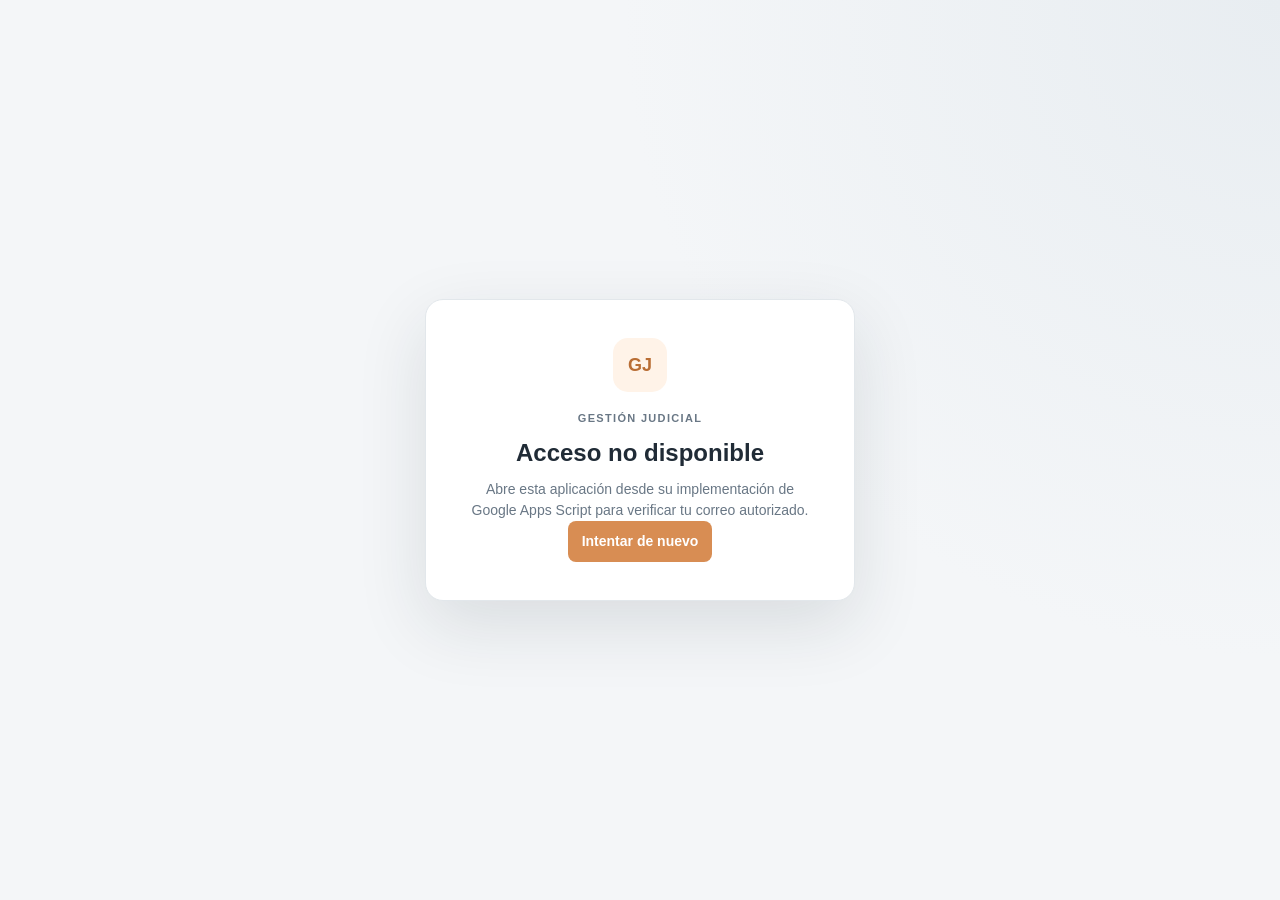
==== apps-script/Index.html @ 77b43384 "Avance inicios de sesion" ====
﻿<!DOCTYPE html>
<html lang="es">

<head>
  <meta charset="UTF-8">
  <meta name="viewport" content="width=device-width, initial-scale=1.0">
  <title>Gestión de procesos judiciales</title>
  <style>
    :root {
      --bg: #f4f6f8;
      --panel: #fff;
      --text: #202b36;
      --muted: #697785;
      --line: #e2e7eb;
      --accent: #d88d53;
      --accent2: #b96d34;
      --soft: #fff3e8;
      --danger: #b54747;
      --green: #287a59;
      --blue: #315d82;
      --shadow: 0 8px 28px rgba(26, 39, 51, .06)
    }

    * {
      box-sizing: border-box
    }

    body {
      margin: 0;
      background: var(--bg);
      color: var(--text);
      font: 14px/1.5 Inter, Segoe UI, Arial, sans-serif
    }

    body.auth-pending {
      overflow: hidden
    }

    body.auth-pending .app {
      display: none
    }

    .auth-screen {
      position: fixed;
      inset: 0;
      display: grid;
      place-items: center;
      padding: 24px;
      background: radial-gradient(circle at top right, #e8edf1, transparent 42%), var(--bg)
    }

    .auth-card {
      width: min(100%, 430px);
      padding: 38px;
      border: 1px solid var(--line);
      border-radius: 18px;
      background: var(--panel);
      box-shadow: 0 24px 70px rgba(26, 39, 51, .12);
      text-align: center
    }

    .auth-mark {
      display: grid;
      width: 54px;
      height: 54px;
      margin: 0 auto 18px;
      place-items: center;
      border-radius: 15px;
      background: var(--soft);
      color: var(--accent2);
      font-size: 18px;
      font-weight: 800
    }

    .auth-eyebrow {
      margin: 0 0 8px;
      color: var(--muted);
      font-size: 11px;
      font-weight: 700;
      letter-spacing: .12em
    }

    .auth-card h1 {
      margin: 0 0 8px;
      font-size: 24px
    }

    .auth-card p:not(.auth-eyebrow) {
      margin: 0;
      color: var(--muted)
    }

    .auth-form {
      display: grid;
      gap: 10px;
      margin-top: 20px;
      text-align: left
    }

    .auth-form button {
      width: 100%
    }

    .auth-spinner {
      width: 25px;
      height: 25px;
      margin: 22px auto 0;
      border: 3px solid var(--line);
      border-top-color: var(--accent);
      border-radius: 50%;
      animation: auth-spin .8s linear infinite
    }

    @keyframes auth-spin {
      to { transform: rotate(360deg) }
    }

    .user-identity {
      display: grid;
      padding-right: 10px;
      color: var(--text);
      text-align: right
    }

    .user-identity span {
      color: var(--muted);
      font-size: 11px
    }

    button,
    input,
    select,
    textarea {
      font: inherit
    }

    button {
      cursor: pointer;
      border: 0;
      border-radius: 8px;
      padding: 10px 14px;
      background: var(--accent);
      color: white;
      font-weight: 600
    }

    button:hover {
      background: var(--accent2)
    }

    button.secondary {
      background: #edf1f4;
      color: #344454
    }

    button.danger {
      background: #fff0f0;
      color: var(--danger)
    }

    button.small {
      padding: 6px 10px;
      font-size: 12px
    }

    .app {
      display: grid;
      grid-template-columns: 245px 1fr;
      min-height: 100vh
    }

    .sidebar {
      background: #202b36;
      color: #eaf0f4;
      padding: 24px 16px
    }

    .brand {
      font-size: 16px;
      font-weight: 700;
      margin: 0 10px 28px
    }

    .brand span {
      display: block;
      color: #aab8c4;
      font-size: 11px;
      font-weight: 400;
      margin-top: 4px
    }

    .nav {
      display: grid;
      gap: 6px
    }

    .nav button {
      background: transparent;
      color: #d6e0e7;
      text-align: left;
      font-weight: 500
    }

    .nav button.active,
    .nav button:hover {
      background: #344554;
      color: white
    }

    .side-note {
      margin: 30px 10px;
      color: #aab8c4;
      font-size: 12px
    }

    .main {
      min-width: 0;
      padding: 26px clamp(16px, 3vw, 42px)
    }

    .top {
      display: flex;
      justify-content: space-between;
      align-items: center;
      gap: 16px;
      margin-bottom: 22px
    }

    .eyebrow {
      color: var(--accent2);
      font-size: 11px;
      font-weight: 700;
      letter-spacing: .08em;
      text-transform: uppercase
    }

    .top h1 {
      font-size: 25px;
      margin: 2px 0
    }

    .muted {
      color: var(--muted)
    }

    .actions {
      display: flex;
      gap: 8px;
      flex-wrap: wrap
    }

    .stats {
      display: grid;
      grid-template-columns: repeat(4, minmax(0, 1fr));
      gap: 12px;
      margin-bottom: 20px
    }

    .dashboard-charts {
      display: grid;
      grid-template-columns: repeat(2, minmax(0, 1fr));
      gap: 14px
    }

    .chart-panel {
      min-width: 0
    }

    .chart-panel.wide {
      grid-column: 1 / -1
    }

    .chart-subtitle {
      color: var(--muted);
      font-size: 12px;
      margin-top: 3px
    }

    .status-chart {
      display: grid;
      grid-template-columns: minmax(130px, 180px) 1fr;
      align-items: center;
      gap: 20px;
      min-height: 190px
    }

    .donut-wrap {
      display: grid;
      place-items: center;
      position: relative;
      width: 170px;
      aspect-ratio: 1
    }

    .donut-wrap svg {
      display: block;
      width: 100%;
      height: 100%
    }

    .donut-center {
      position: absolute;
      display: grid;
      text-align: center;
      line-height: 1.2
    }

    .donut-center strong {
      font-size: 25px
    }

    .donut-center span {
      color: var(--muted);
      font-size: 11px
    }

    .chart-legend {
      display: grid;
      gap: 10px
    }

    .legend-row {
      display: grid;
      grid-template-columns: 10px 1fr auto;
      align-items: center;
      gap: 8px;
      min-width: 0;
      font-size: 12px
    }

    .legend-swatch {
      width: 9px;
      height: 9px;
      border-radius: 2px
    }

    .legend-name {
      overflow: hidden;
      text-overflow: ellipsis;
      white-space: nowrap
    }

    .legend-value {
      color: var(--muted);
      font-variant-numeric: tabular-nums
    }

    .month-chart {
      display: grid;
      grid-template-columns: repeat(var(--month-count), minmax(64px, 1fr));
      gap: 10px;
      align-items: end;
      min-height: 190px;
      padding: 16px 0 8px;
      width: max-content;
      min-width: 100%
    }

    #activityChart {
      overflow-x: auto
    }

    .dashboard-footer {
      display: flex;
      justify-content: flex-end;
      margin-top: 14px
    }

    .print-report-title {
      display: none
    }

    .month-column {
      display: grid;
      grid-template-rows: 20px 1fr 20px;
      gap: 7px;
      min-width: 0;
      height: 170px;
      text-align: center
    }

    .month-value,
    .month-label {
      color: var(--muted);
      font-size: 11px;
      font-variant-numeric: tabular-nums
    }

    .month-track {
      display: flex;
      align-items: end;
      overflow: hidden;
      background: #f0f3f5;
      border-radius: 4px;
      min-height: 0
    }

    .month-bar {
      width: 100%;
      height: var(--bar-height);
      min-height: 0;
      background: #287a59;
      border-radius: 4px 4px 0 0
    }

    .rank-chart {
      display: grid;
      gap: 13px;
      padding: 5px 0
    }

    .rank-row {
      display: grid;
      grid-template-columns: minmax(100px, 190px) 1fr 32px;
      align-items: center;
      gap: 12px
    }

    .rank-name {
      overflow: hidden;
      text-overflow: ellipsis;
      white-space: nowrap;
      font-size: 12px
    }

    .rank-track {
      height: 9px;
      overflow: hidden;
      background: #f0f3f5;
      border-radius: 5px
    }

    .rank-bar {
      height: 100%;
      background: #315d82;
      border-radius: inherit
    }

    .rank-count {
      color: var(--muted);
      font-size: 12px;
      text-align: right;
      font-variant-numeric: tabular-nums
    }

    .chart-empty {
      display: grid;
      place-items: center;
      min-height: 165px;
      color: var(--muted);
      font-size: 12px;
      text-align: center
    }

    .stat,
    .panel {
      background: var(--panel);
      border: 1px solid var(--line);
      border-radius: 13px;
      box-shadow: var(--shadow)
    }

    .stat {
      padding: 16px
    }

    .stat small {
      color: var(--muted)
    }

    .stat strong {
      display: block;
      font-size: 25px;
      margin-top: 5px
    }

    .panel {
      padding: 20px;
      margin-bottom: 18px
    }

    .panel-head {
      display: flex;
      justify-content: space-between;
      align-items: center;
      gap: 12px;
      margin-bottom: 16px
    }

    .panel h2 {
      font-size: 16px;
      margin: 0
    }

    .toolbar {
      display: flex;
      gap: 8px;
      flex-wrap: wrap
    }

    .toolbar input {
      min-width: 210px
    }

    .field-grid {
      display: grid;
      grid-template-columns: repeat(2, minmax(0, 1fr));
      gap: 13px
    }

    .field {
      display: grid;
      gap: 5px
    }

    .field.full {
      grid-column: 1/-1
    }

    label {
      font-size: 12px;
      color: #536272;
      font-weight: 650
    }

    input,
    select,
    textarea {
      width: 100%;
      border: 1px solid #d7dee4;
      background: white;
      border-radius: 8px;
      padding: 10px;
      color: var(--text);
      outline: none
    }

    input:focus,
    select:focus,
    textarea:focus {
      border-color: var(--accent);
      box-shadow: 0 0 0 3px #d88d5320
    }

    textarea {
      min-height: 84px;
      resize: vertical
    }

    .steps {
      display: flex;
      gap: 8px;
      margin: 0 0 20px;
      overflow: auto
    }

    .step {
      white-space: nowrap;
      background: #edf1f4;
      color: #657382;
      border-radius: 8px;
      padding: 9px 12px;
      font-size: 12px;
      font-weight: 650
    }

    .step.active {
      background: var(--soft);
      color: var(--accent2);
      outline: 1px solid #edc7a5
    }

    .step.done {
      background: #e8f4ee;
      color: var(--green)
    }

    .form-actions {
      display: flex;
      justify-content: space-between;
      gap: 8px;
      margin-top: 18px
    }

    .hidden {
      display: none !important
    }

    .table-wrap {
      overflow: auto
    }

    .table-summary {
      color: var(--muted);
      font-size: 12px;
      margin: 0 0 10px
    }

    .full-table-wrap {
      max-height: min(70vh, 760px);
      border: 1px solid var(--line);
      border-radius: 8px
    }

    .full-process-table {
      width: max-content;
      min-width: 100%;
      table-layout: auto
    }

    .full-process-table th {
      position: sticky;
      top: 0;
      z-index: 1;
      background: var(--panel);
      white-space: nowrap
    }

    .full-process-table td {
      max-width: 360px;
      min-width: 120px;
      vertical-align: top;
      white-space: pre-line;
      overflow-wrap: anywhere
    }

    .full-process-table td:first-child,
    .full-process-table td:nth-child(2) {
      min-width: 170px
    }

    .full-process-table .full-table-actions {
      min-width: 200px;
      white-space: normal
    }

    .action-group + .action-group {
      margin-top: 24px
    }

    .action-group h3 {
      margin: 0 0 10px;
      font-size: 14px
    }

    table {
      width: 100%;
      border-collapse: collapse;
      min-width: 720px
    }

    th,
    td {
      text-align: left;
      padding: 11px 10px;
      border-bottom: 1px solid var(--line);
      vertical-align: middle
    }

    th {
      font-size: 11px;
      color: var(--muted);
      text-transform: uppercase;
      letter-spacing: .04em
    }

    td {
      font-size: 13px
    }

    .pill {
      display: inline-block;
      padding: 4px 8px;
      border-radius: 20px;
      background: #edf1f4;
      color: #4f6170;
      font-size: 11px
    }

    .pill.active {
      background: #e8f4ee;
      color: var(--green)
    }

    .pill.closed {
      background: #f1f0f0;
      color: #68727b
    }

    .empty {
      text-align: center;
      padding: 35px;
      color: var(--muted)
    }

    .record-title {
      font-weight: 700
    }

    .record-sub {
      font-size: 11px;
      color: var(--muted)
    }

    .notice {
      padding: 11px 13px;
      border-radius: 8px;
      background: #fff7eb;
      color: #855b2f;
      font-size: 12px;
      margin-bottom: 14px
    }

    .actions-list {
      display: grid;
      gap: 10px
    }

    .action-row {
      display: grid;
      grid-template-columns: 150px 1fr auto;
      gap: 10px;
      align-items: center;
      border: 1px solid var(--line);
      padding: 12px;
      border-radius: 9px
    }

    .footer-note {
      font-size: 11px;
      color: var(--muted);
      margin-top: 15px
    }

    @media(max-width:850px) {
      .app {
        grid-template-columns: 1fr
      }

      .sidebar {
        padding: 12px
      }

      .brand {
        margin: 5px 8px 12px
      }

      .nav {
        grid-template-columns: repeat(3, 1fr)
      }

      .nav button {
        text-align: center;
        padding: 8px
      }

      .side-note {
        display: none
      }

      .stats {
        grid-template-columns: repeat(2, 1fr)
      }

      .dashboard-charts {
        grid-template-columns: 1fr
      }

      .chart-panel.wide {
        grid-column: auto
      }
    }

    @media(max-width:560px) {
      .auth-card {
        padding: 30px 22px
      }

      .main {
        padding: 16px
      }

      .top {
        align-items: flex-start;
        flex-direction: column
      }

      .field-grid {
        grid-template-columns: 1fr
      }

      .field.full {
        grid-column: auto
      }

      .stats {
        gap: 8px
      }

      .stat {
        padding: 12px
      }

      .action-row {
        grid-template-columns: 1fr
      }

      .steps {
        gap: 5px
      }

      .status-chart {
        grid-template-columns: 1fr;
        justify-items: center;
        gap: 14px
      }

      .chart-legend {
        width: 100%
      }

      .rank-row {
        grid-template-columns: minmax(82px, 125px) 1fr 28px;
        gap: 8px
      }
    }

    @media print {
      @page {
        size: A4 landscape;
        margin: 12mm
      }

      body {
        background: #fff;
        print-color-adjust: exact;
        -webkit-print-color-adjust: exact
      }

      .sidebar,
      .top,
      .dashboard-footer,
      #recentTable button {
        display: none !important
      }

      .app {
        display: block;
        min-height: 0
      }

      .main {
        padding: 0
      }

      .view.hidden {
        display: none !important
      }

      #dashboard {
        display: block !important
      }

      .print-report-title {
        display: block;
        margin-bottom: 14px
      }

      .print-report-title h1 {
        margin: 0;
        font-size: 22px
      }

      .print-report-title p {
        margin: 3px 0 0;
        color: #697785
      }

      .stat,
      .panel {
        box-shadow: none;
        break-inside: avoid
      }

      .dashboard-charts {
        grid-template-columns: 1fr 1fr
      }

      .chart-panel.wide {
        grid-column: 1 / -1
      }

      #activityChart {
        overflow: visible
      }

      .month-chart {
        grid-template-columns: repeat(12, minmax(0, 1fr)) !important;
        grid-auto-flow: row;
        width: auto;
        min-width: 0;
        gap: 6px
      }

      .month-column {
        height: 90px
      }

      .table-wrap {
        overflow: visible
      }
    }

    .modal {
      position: fixed;
      inset: 0;
      z-index: 5;
      background: #17212bb8;
      padding: 20px;
      display: none;
      place-items: center
    }

    .modal.open {
      display: grid
    }

    .modal-card {
      width: min(760px, 100%);
      max-height: min(85vh, 760px);
      overflow: auto;
      background: white;
      border-radius: 12px;
      padding: 22px;
      box-shadow: 0 18px 60px #10182055
    }

    .action-list {
      display: grid;
      gap: 8px;
      margin: 16px 0
    }

    .action-item {
      border-left: 3px solid var(--accent);
      padding: 10px 12px;
      background: #f7f8f9
    }

    .action-item strong {
      display: block;
      margin-bottom: 3px
    }

    .action-form {
      display: grid;
      grid-template-columns: 150px minmax(170px, 1fr) 170px auto;
      gap: 8px;
      align-items: end
    }

    .modal-head {
      display: flex;
      justify-content: space-between;
      align-items: flex-start;
      gap: 12px
    }

    @media(max-width:560px) {
      .action-form {
        grid-template-columns: 1fr
      }
    }
</style>
</head>

<body class="auth-pending">
  <main id="authGate" class="auth-screen" aria-live="polite">
    <section class="auth-card">
      <div class="auth-mark" aria-hidden="true">GJ</div>
      <p class="auth-eyebrow">GESTIÓN JUDICIAL</p>
      <h1 id="authTitle">Ingresa tu correo</h1>
      <p id="authMessage">Te enviaremos un código para verificar tu dirección y autorizar el acceso.</p>
      <form id="emailForm" class="auth-form">
        <label for="accessEmail">Correo electrónico</label>
        <input id="accessEmail" type="email" autocomplete="email" required>
        <button id="sendCodeButton" type="submit">Enviar código</button>
      </form>
      <form id="codeForm" class="auth-form hidden">
        <label for="accessCode">Código de verificación</label>
        <input id="accessCode" type="text" inputmode="text" autocomplete="one-time-code" minlength="8" maxlength="8" pattern="[A-Fa-f0-9]{8}" required>
        <button id="verifyCodeButton" type="submit">Verificar e ingresar</button>
        <button id="changeEmailButton" class="secondary" type="button">Usar otro correo</button>
      </form>
      <div id="authSpinner" class="auth-spinner hidden" role="status" aria-label="Verificando"></div>
      <button id="authRetry" class="hidden" type="button" onclick="location.reload()">Intentar de nuevo</button>
    </section>
  </main>
  <div class="app">
    <aside class="sidebar">
      <div class="brand">Gestión judicial <span>Prototipo de seguimiento</span></div>
      <nav class="nav">
        <button class="active" data-view="dashboard">Resumen</button>
        <button data-view="processes">Procesos</button>
        <button data-view="actions">Actuaciones</button>
        <button data-view="form">Registrar proceso</button>
        <button data-view="backup">Descargar datos</button>
      </nav>
    </aside>
    <main class="main">
      <header class="top">
        <div>
          <div class="eyebrow">Panel de control</div>
          <h1 id="pageTitle">Resumen general</h1>
          <div class="muted" id="pageSubtitle">Estado de la información registrada</div>
        </div>
        <div class="actions">
          <div id="userIdentity" class="user-identity hidden"><strong id="userName"></strong><span id="userRole"></span></div>
          <button id="logoutButton" class="secondary small hidden" type="button">Cerrar sesión</button>
          <button class="secondary" onclick="showView('processOverview')">Ver procesos</button><button
            onclick="newProcess()">+ Nuevo proceso</button>
        </div>
      </header>
      <section id="dashboard" class="view">
        <div class="print-report-title">
          <h1>Reporte general de procesos judiciales</h1>
          <p id="reportDate"></p>
        </div>
        <div class="stats">
          <div class="stat"><small>Total de procesos</small><strong id="statTotal">0</strong></div>
          <div class="stat"><small>Activos</small><strong id="statActive">0</strong></div>
          <div class="stat"><small>Terminados</small><strong id="statClosed">0</strong></div>
          <div class="stat"><small>Con datos por revisar</small><strong id="statIssues">0</strong></div>
        </div>
        <div class="dashboard-charts">
          <section class="panel chart-panel" aria-labelledby="stateChartTitle">
            <div class="panel-head">
              <div>
                <h2 id="stateChartTitle">Procesos por estado</h2>
                <div class="chart-subtitle">Distribución de la carga actual</div>
              </div>
            </div>
            <div id="stateChart" class="status-chart"></div>
          </section>
          <section class="panel chart-panel" aria-labelledby="activityChartTitle">
            <div class="panel-head">
              <div>
                <h2 id="activityChartTitle">Actuaciones por mes</h2>
                <div class="chart-subtitle">Histórico completo de actuaciones</div>
              </div>
            </div>
            <div id="activityChart"></div>
          </section>
          <section class="panel chart-panel wide" aria-labelledby="typeChartTitle">
            <div class="panel-head">
              <div>
                <h2 id="typeChartTitle">Procesos por tipo</h2>
                <div class="chart-subtitle">Tipos más frecuentes en los registros</div>
              </div>
            </div>
            <div id="typeChart"></div>
          </section>
        </div>
        <div class="panel">
          <div class="panel-head">
            <h2>Procesos recientes</h2><button class="secondary small" onclick="showView('processOverview')">Abrir
              listado</button>
          </div>
          <div id="recentTable"></div>
        </div>
        <div class="dashboard-footer"><button type="button" onclick="downloadReport()">Descargar reporte</button></div>
      </section>
      <section id="processes" class="view hidden">
        <div class="panel">
          <div class="panel-head">
            <h2>Listado de procesos</h2>
            <div class="toolbar"><input id="search" placeholder="Buscar radicado, demandante, abogado..."
                oninput="renderProcesses()"><select id="filterState" onchange="renderProcesses()">
                <option value="">Todos los estados</option>
                <option>Activo</option>
                <option>Terminado</option>
                <option>Desvinculado</option>
              </select></div>
          </div>
          <div id="processTable"></div>
        </div>
      </section>
      <section id="processOverview" class="view hidden">
        <div class="panel">
          <div class="panel-head">
            <div>
              <h2>Vista completa de procesos</h2>
              <div class="muted">Todos los datos registrados; desplácese horizontalmente para consultar las columnas.</div>
            </div>
            <button type="button" class="secondary" onclick="showView('processes')">Volver a procesos</button>
          </div>
          <div id="fullProcessTable"></div>
        </div>
      </section>
      <section id="actions" class="view hidden">
        <div class="panel">
          <div class="panel-head">
            <h2>Actuaciones por proceso</h2>
            <div class="toolbar"><input id="actionsSearch" placeholder="Buscar actuación, proceso o radicado..."
                oninput="renderActions()"></div>
          </div>
          <div id="allActionsTable"></div>
        </div>
      </section>
      <section id="form" class="view hidden">
        <div class="panel">
          <div class="panel-head">
            <div>
              <h2 id="formTitle">Registrar proceso</h2>
              <div class="muted">Complete la información por etapas. Los campos marcados con * son obligatorios.</div>
            </div><span class="pill" id="editBadge">Nuevo</span>
          </div>
          <div class="steps" id="steps">
            <div class="step active">1. Identificación</div>
            <div class="step">2. Partes y representación</div>
            <div class="step">3. Clasificación judicial</div>
            <div class="step">4. Pretensiones y actuaciones</div>
            <div class="step">5. Revisión</div>
          </div>
          <form id="processForm" onsubmit="return false">
            <div class="form-step" data-step="0">
              <div class="field-grid">
                <div class="field"><label>No. corto *</label><input name="shortNo" placeholder="AAAA-NNNNN" required>
                </div>
                <div class="field"><label>Radicado (23 dígitos) *</label><input name="radicado" inputmode="numeric"
                    maxlength="23" placeholder="Solo números" required></div>
                <div class="field"><label>Radicado actual</label><input name="currentRadicado"></div>
                <div class="field"><label>ID SIPROJ</label><input name="siproJ"></div>
                <div class="field"><label>Expediente ORFEO</label><input name="orfeo"></div>
                <div class="field"><label>Cédulas / identificadores</label><input name="ids"></div>
              </div>
            </div>
            <div class="form-step hidden" data-step="1">
              <div class="field-grid">
                <div class="field"><label>Demandante *</label><input name="claimant" required></div>
                <div class="field"><label>Demandado *</label><input name="defendant" required></div>
                <div class="field"><label>Área generadora del daño</label><input name="area"></div>
                <div class="field"><label>Abogado a cargo</label><input name="lawyer"></div>
                <div class="field"><label>Calidad</label><input name="quality" placeholder="Ej. Activa o pasiva"></div>
                <div class="field"><label>Tipo de vinculación del abogado</label><input name="lawyerLinkType"
                    placeholder="Ej. Planta o contratista"></div>
                <div class="field"><label>Representa</label><select name="represents">
                    <option value="">Seleccione</option>
                    <option>Demandante</option>
                    <option>Demandado</option>
                    <option>Representa</option>
                    <option>Ambas partes</option>
                    <option>No informado</option>
                  </select></div>
              </div>
            </div>
            <div class="form-step hidden" data-step="2">
              <div class="field-grid">
                <div class="field"><label>Instancia del proceso</label><select name="instance">
                    <option value="">Seleccione</option>
                    <option>Primera</option>
                    <option>Segunda</option>
                    <option>Única</option>
                    <option>Casación</option>
                    <option>Otra</option>
                  </select></div>
                <div class="field"><label>Tipo de proceso</label><input name="type"
                    placeholder="Ej. Reparación directa"></div>
                <div class="field"><label>Despacho judicial inicial</label><input name="court"></div>
                <div class="field"><label>Despacho de segunda instancia</label><input name="secondCourt"></div>
                <div class="field"><label>Causa</label><input name="cause"></div>
                <div class="field"><label>Etapa del proceso</label><input name="stage"
                    placeholder="Etapa procesal actual"></div>
                <div class="field"><label>Estado del proceso *</label><select name="state" required>
                    <option>Activo</option>
                    <option>Terminado</option>
                    <option>Desvinculado</option>
                  </select></div>
                <div class="field"><label>Fecha de inicio</label><input name="startDate" type="date"></div>
                <div class="field"><label>Fecha de terminación</label><input name="endDate" type="date"></div>
              </div>
            </div>
            <div class="form-step hidden" data-step="3">
              <div class="field-grid">
                <div class="field full"><label>Pretensión / asunto</label><textarea name="claim"></textarea></div>
                <div class="field"><label>Valor de las pretensiones (COP)</label><input name="amount" type="number"
                    min="0" step="1" placeholder="Ej. 150000000"></div>
                <div class="field"><label>¿Presenta medida cautelar?</label><select name="cautelar">
                    <option>No informado</option>
                    <option>Sí</option>
                    <option>No</option>
                  </select></div>
                <div class="field"><label>Fecha de notificación de la demanda</label><input name="notificationDate"
                    type="date"></div>
                <div class="field"><label>Fecha de contestación de medida cautelar</label><input
                    name="measureResponseDate" type="date"></div>
                <div class="field"><label>Fecha máxima de contestación de demanda</label><input
                    name="maxDemandResponseDate" type="date"></div>
                <div class="field"><label>Fecha de contestación de demanda</label><input name="demandResponseDate"
                    type="date"></div>
                <div class="field"><label>Audiencia inicial</label><input name="initialHearingDate" type="date"></div>
                <div class="field full"><label>Pruebas</label><textarea name="evidence"
                    placeholder="Información relacionada con las pruebas"></textarea></div>
                <div class="field"><label>Fecha de alegatos de conclusión</label><input name="closingArgumentsDate"
                    type="date"></div>
                <div class="field"><label>Fecha de fallo de primera instancia</label><input
                    name="firstInstanceDecisionDate" type="date"></div>
                <div class="field"><label>Sentido del fallo de primera instancia</label><input
                    name="firstInstanceDecisionSense" placeholder="Ej. Favorable, desfavorable o mixto"></div>
                <div class="field"><label>Fecha de presentación del recurso</label><input name="appealDate" type="date">
                </div>
                <div class="field"><label>Fecha del fallo de segunda instancia</label><input
                    name="secondInstanceDecisionDate" type="date"></div>
                <div class="field full"><label>Fallo de segunda instancia</label><textarea
                    name="secondInstanceDecision"></textarea></div>
                <div class="field full"><label>Observaciones</label><textarea name="notes"></textarea></div>
              </div>
            </div>
            <div class="form-step hidden" data-step="4">
              <div id="reviewBox" class="notice">Revise la información antes de guardar.</div>
              <div class="field"><label><input type="checkbox" id="confirmData" style="width:auto"> Confirmo que revisé
                  los datos ingresados.</label></div>
            </div>
            <div class="form-actions"><button type="button" class="secondary" id="prevBtn"
                onclick="moveStep(-1)">Anterior</button>
              <div><button type="button" class="secondary" onclick="showView('processes')">Cancelar</button> <button
                  type="button" id="nextBtn" onclick="moveStep(1)">Siguiente</button><button type="button" id="saveBtn"
                  class="hidden" onclick="saveProcess()">Guardar proceso</button></div>
            </div>
          </form>
        </div>
      </section>
      <section id="backup" class="view hidden">
        <div class="panel">
          <h2>Descargar datos</h2>
          <div class="actions"><button type="button" onclick="exportExcel()">Descargar Excel</button></div>
        </div>
      </section>
    </main>
    <div id="actionsDialog" class="modal" role="dialog" aria-modal="true" aria-labelledby="actionsTitle">
      <section class="modal-card">
        <div class="modal-head">
          <div>
            <h2 id="actionsTitle">Actuaciones</h2>
            <div id="actionsProcess" class="muted"></div>
          </div><button class="secondary small" type="button" onclick="closeActions()"
            aria-label="Cerrar">Cerrar</button>
        </div>
        <div id="actionList" class="action-list"></div>
        <form id="actionForm" class="action-form" onsubmit="saveAction(event)">
          <div class="field"><label for="actionDate">Fecha</label><input id="actionDate" type="date" required></div>
          <div class="field"><label for="actionDescription">Descripción</label><input id="actionDescription" required
              maxlength="1000" placeholder="Descripción de la actuación"></div>
          <div class="field"><label for="actionState">Estado del proceso</label><select id="actionState">
              <option value="Activo">Activo</option>
              <option value="Terminado">Terminado</option>
              <option value="Desvinculado">Desvinculado</option>
            </select></div>
          <button type="submit">Agregar</button>
        </form>
      </section>
    </div>
  </div>
  <script>
    const KEY = 'demo_procesos_judiciales_v1'; const INITIAL_RECORDS_KEY = `${KEY}_initial_records_v1`; let records = []; let step = 0; let editingId = null; let actionProcessId = null;
    const fields = ['shortNo', 'radicado', 'currentRadicado', 'siproJ', 'orfeo', 'ids', 'claimant', 'defendant', 'area', 'lawyer', 'quality', 'lawyerLinkType', 'represents', 'instance', 'type', 'court', 'secondCourt', 'cause', 'stage', 'state', 'startDate', 'endDate', 'claim', 'amount', 'cautelar', 'notificationDate', 'measureResponseDate', 'maxDemandResponseDate', 'demandResponseDate', 'initialHearingDate', 'evidence', 'closingArgumentsDate', 'firstInstanceDecisionDate', 'firstInstanceDecisionSense', 'appealDate', 'secondInstanceDecisionDate', 'secondInstanceDecision', 'notes'];
    const INITIAL_RECORDS = [
      {
        id: 'import-2023-00309', shortNo: '2023-00309', radicado: '11001333400420230030900', currentRadicado: '',
        siproJ: '774937', orfeo: '20235101530010001124E', ids: '', claimant: 'LUIS FERNANDO ABRIL VELASCO',
        defendant: 'BOGOTÁ D.C. – SECRETARÍA DE MOVILIDAD', area: 'SUBSECRETARÍA DE SERVICIOS A LA CIUDADANIA',
        lawyer: 'JUAN CAMILO CRIALES ZARATE', quality: 'Pasiva', lawyerLinkType: 'Contratista', represents: 'Representa',
        instance: 'Primera', type: 'NULIDAD Y RESTABLECIMIENTO DEL DERECHO',
        court: 'JUZGADO 4 ADMINISTRATIVO DEL CIRCUITO DE BOGOTÁ', secondCourt: '',
        cause: 'ACTO ADMINISTRATIVO CONTRAVENCIONAL D-12', stage: 'TRASLADO EXCEPCIONES', state: 'Activo',
        startDate: '', endDate: '', claim: 'PRIMERA: QUE SE DECLARE LA NULIDAD DEL ACTO ADMINISTRATIVO NO. 25525 DEL 22 DE ABRIL DE 2022 “POR MEDIO DEL CUAL SE DECLARA COMO CONTRAVENTOR DE LA INFRACCIÓN D-12 AL SEÑOR LUIS FERNANDO ABRIL VELASCO”, SEGUNDA: QUE SE DECLARE LA NULIDAD DEL ACTO ADMINISTRATIVO NO. 326-02 DEL 17 DE FEBRERO DE 2023 “POR MEDIO DE LA CUAL SE RESUELVE EL RECURSO DE APELACIÓN DENTRO DEL EXPEDIENTE NO. 25525”, EXPEDIDA POR BOGOTÁ DISTRITO CAPITAL- SECRETARÍA DISTRITAL DE MOVILIDAD',
        amount: '1406400', cautelar: 'No', notificationDate: '2023-11-10', measureResponseDate: '',
        maxDemandResponseDate: '2024-01-17', demandResponseDate: '2024-01-17', initialHearingDate: '',
        evidence: '', closingArgumentsDate: '', firstInstanceDecisionDate: '', firstInstanceDecisionSense: '',
        appealDate: '', secondInstanceDecisionDate: '', secondInstanceDecision: '',
        notes: 'REVISION 22/06/2026: 2024-06-07 DESCORRE TRASLADO DE EXCEPCIONES',
        createdAt: '', updatedAt: '',
        actions: [
          { date: '2023-11-10', description: 'CORREO ELECTRONICO: NOTIFICACIÓN PERSONAL DE LA DEMANDA', createdAt: '' }
        ]
      },
      {
        id: 'import-2023-00184', shortNo: '2023-00184', radicado: '11001333400420230018400', currentRadicado: '',
        siproJ: '774933', orfeo: '20235101530010001123E', ids: '', claimant: 'ÁNGELO MOISÉS LADINO',
        defendant: 'BOGOTÁ D.C. – SECRETARÍA DE MOVILIDAD', area: 'SUBSECRETARÍA DE SERVICIOS A LA CIUDADANIA',
        lawyer: 'DIEGO DANIEL VEGA', quality: 'Pasiva', lawyerLinkType: 'Contratista', represents: 'Representa',
        instance: 'Primera', type: 'NULIDAD Y RESTABLECIMIENTO DEL DERECHO',
        court: 'JUZGADO 4 ADMINISTRATIVO DEL CIRCUITO DE BOGOTÁ', secondCourt: '',
        cause: 'ACTO ADMINISTRATIVO CONTRAVENCIONAL D-12', stage: 'TRASLADO EXCEPCIONES', state: 'Activo',
        startDate: '', endDate: '', claim: 'PRIMERA: QUE SE DECLARE LA NULIDAD DEL ACTO ADMINISTRATIVO NO. 15108 DEL 21 DE FEBRERO DE 2022 “POR MEDIO DEL CUAL SE DECLARA COMO CONTRAVENTOR DE LA INFRACCIÓN D-12 AL SEÑOR ANGELO MOISES LADINO”. SEGUNDA: QUE SE DECLARE LA NULIDAD DEL ACTO ADMINISTRATIVO NO. 3817-02 DEL 11 DE NOVIEMBRE DE 2022 “POR MEDIO DE LA CUAL SE RESUELVE EL RECURSO DE APELACIÓN DENTRO DEL EXPEDIENTE NO. 15108”. TERCERA: QUE A TÍTULO DE RESTABLECIMIENTO DE DERECHO SE ORDENE A DEJAR SIN EFECTOS EL ACTO ADMINISTRATIVO NO. 15108 DEL 21 DE FEBRERO DE 2022 Y ACTO ADMINISTRATIVO NO. 3817-02 DEL 11 DE NOVIEMBRE DE 2022',
        amount: '1406400', cautelar: 'No', notificationDate: '2023-11-10', measureResponseDate: '',
        maxDemandResponseDate: '2024-01-17', demandResponseDate: '2024-01-16', initialHearingDate: '',
        evidence: '', closingArgumentsDate: '', firstInstanceDecisionDate: '', firstInstanceDecisionSense: '',
        appealDate: '', secondInstanceDecisionDate: '', secondInstanceDecision: '',
        notes: '10/07/2026 SIN MOVIMIENTO DESDE EL 04/05/2026 AL DESPACHO CON CONTESTACION DE LA DEMANDA',
        createdAt: '', updatedAt: '',
        actions: [
          { date: '2023-11-10', description: 'CORREO ELECTRONICO: NOTIFICACIÓN PERSONAL DE LA DEMANDA', createdAt: '' },
          { date: '2023-11-22', description: 'INTERNO: PROCESO REASIGNADO A DIEGO VEGA POR INSTRUCCION DEL DR. JUAN MANUEL', createdAt: '' },
          { date: '2023-12-18', description: 'CORREO ELECTRONICO: SDM RADICA NUEVO PODER', createdAt: '' }
        ]
      },
      {
        id: 'import-2023-00344', shortNo: '2023-00344', radicado: '11001334306620230034400', currentRadicado: '',
        siproJ: '775633', orfeo: '20235101530010001126E', ids: '', claimant: 'LUÍS EMILIO MARTÍNEZ DEL VALLE',
        defendant: 'BOGOTÁ D.C. – SECRETARÍA DE MOVILIDAD', area: 'SUBSECRETARÍA DE SERVICIOS A LA CIUDADANIA',
        lawyer: 'DIANA MILENA BERNAL CAICEDO', quality: 'Pasiva', lawyerLinkType: 'Planta', represents: 'Representa',
        instance: 'Primera', type: 'ACCION DE CUMPLIMIENTO',
        court: 'JUZGADO SESENTA Y SEIS (66) ADMINISTRATIVO ORAL DEL CIRCUITO JUDICIAL DE BOGOTÁ -SECCIÓN TERCERA-',
        secondCourt: '', cause: 'CADUCIDAD DE LA ACCIÓN', stage: 'Terminado', state: 'Terminado',
        startDate: '', endDate: '2024-01-31',
        claim: '1) QUE SE ORDENE A LA SECRETARÍA DE MOVILIDAD (TRÁNSITO) DE BOGOTÁ (AUTORIDAD DEMANDADA) EL CUMPLIMIENTO DE LO ESTABLECIDO EN LAS NORMAS MENCIONADAS COMO INCUMPLIDAS, O SEA, QUE APLIQUE LA CADUCIDAD. 2) QUE SE ORDENE A LA SECRETARÍA DE MOVILIDAD (TRÁNSITO) DE BOGOTÁ QUE RETIRE EL (LOS) COMPARENDOS DE LA BASE DE DATOS DEL SIMIT Y DEMÁS BASES DE DATOS DE INFRACTORES EN CUMPLIMIENTO DE LA PRESCRIPCIÓN. 3) QUE SE ORDENE A LA AUTORIDAD DE CONTROL COMPETENTE, ADELANTAR LA INVESTIGACIÓN DEL CASO PARA EFECTOS DE RESPONSABILIDADES PENALES O DISCIPLINARIAS.',
        amount: '0', cautelar: 'No', notificationDate: '2023-11-14', measureResponseDate: '',
        maxDemandResponseDate: '2023-11-17', demandResponseDate: '2023-11-16', initialHearingDate: '',
        evidence: '', closingArgumentsDate: '', firstInstanceDecisionDate: '2023-11-28',
        firstInstanceDecisionSense: 'FAVORABLE', appealDate: '', secondInstanceDecisionDate: '',
        secondInstanceDecision: '', notes: '31/01/2024 CONSULTADA LA INFORMACIÓN REGISTRADA EN RAMA JUDICIAL NO SE EVIDENCIA IMPUGNACIÓN, POR LO TANTO, SE TERMINA EL PROCESO CON FALLO DE PRIMERA INSTANCIA FAVORABLE A LA SDM. RECURSO: SIN RECURSO',
        createdAt: '', updatedAt: '',
        actions: [
          { date: '2023-11-14', description: 'CORREO ELECTRONICO: NOTIFICACIÓN PERSONAL DE LA DEMANDA', createdAt: '' },
          { date: '2023-11-28', description: 'CORREO ELECTRONICO: FALLO FAVORABLE DE PRIMERA INSTANCIA', createdAt: '' },
          { date: '2024-01-31', description: 'CORREO ELECTRONICO: CONSULTADA LA INFORMACIÓN REGISTRADA EN RAMA JUDICIAL NO SE EVIDENCIA IMPUGNACIÓN, POR LO TANTO, SE TERMINA EL PROCESO CON FALLO DE PRIMERA INSTANCIA FAVORABLE A LA SDM.', createdAt: '' }
        ]
      },
      {
        id: 'import-2023-00384', shortNo: '2023-00384', radicado: '11001333501620230038400', currentRadicado: '',
        siproJ: '777103', orfeo: '20235101530010001127E', ids: '', claimant: 'JAVIER JOSÉ OROZCO RODRÍGUEZ',
        defendant: 'BOGOTÁ D.C. – SECRETARÍA DE MOVILIDAD', area: 'SUBSECRETARÍA DE SERVICIOS A LA CIUDADANIA',
        lawyer: 'DIANA MILENA BERNAL CAICEDO', quality: 'Pasiva', lawyerLinkType: 'Contratista', represents: 'Representa',
        instance: 'Primera', type: 'ACCION DE CUMPLIMIENTO',
        court: 'JUZGADO DIECISEIS ADMINISTRATIVO DE ORALIDAD DEL CIRCUITO DE BOGOTÁ SECCIÓN SEGUNDA',
        secondCourt: '', cause: 'CADUCIDAD DE LA ACCIÓN', stage: 'Terminado', state: 'Terminado',
        startDate: '', endDate: '2024-01-31',
        claim: '1) QUE SE ORDENE A LA SECRETARÍA DE MOVILIDAD (TRÁNSITO) DE BOGOTÁ (AUTORIDAD DEMANDADA) EL CUMPLIMIENTO DE LO ESTABLECIDO EN LAS NORMAS MENCIONADAS COMO INCUMPLIDAS, O SEA, QUE APLIQUE LA CADUCIDAD. 2) QUE SE ORDENE A LA SECRETARÍA DE MOVILIDAD (TRÁNSITO) DE BOGOTÁ QUE RETIRE EL (LOS) COMPARENDOS DE LA BASE DE DATOS DEL SIMIT Y DEMÁS BASES DE DATOS DE INFRACTORES EN CUMPLIMIENTO DE LA PRESCRIPCIÓN. 3) QUE SE ORDENE A LA AUTORIDAD DE CONTROL COMPETENTE, ADELANTAR LA INVESTIGACIÓN DEL CASO PARA EFECTOS DE RESPONSABILIDADES PENALES O DISCIPLINARIAS.',
        amount: '0', cautelar: 'No', notificationDate: '2023-11-14', measureResponseDate: '',
        maxDemandResponseDate: '2023-11-17', demandResponseDate: '2023-11-16', initialHearingDate: '',
        evidence: '', closingArgumentsDate: '', firstInstanceDecisionDate: '2023-11-27',
        firstInstanceDecisionSense: 'FAVORABLE', appealDate: '', secondInstanceDecisionDate: '',
        secondInstanceDecision: '', notes: '31/01/2024 CONSULTADA LA INFORMACIÓN REGISTRADA EN RAMA JUDICIAL NO SE EVIDENCIA IMPUGNACIÓN, POR LO TANTO, SE TERMINA EL PROCESO CON FALLO DE PRIMERA INSTANCIA FAVORABLE A LA SDM. RECURSO: SIN RECURSO',
        createdAt: '', updatedAt: '',
        actions: [
          { date: '2023-11-14', description: 'CORREO ELECTRONICO: NOTIFICACIÓN PERSONAL DE LA DEMANDA', createdAt: '' },
          { date: '2023-11-27', description: 'CORREO ELECTRONICO: FALLO FAVORABLE DE PRIMERA INSTANCIA', createdAt: '' },
          { date: '2024-01-31', description: 'CORREO ELECTRONICO: CONSULTADA LA INFORMACIÓN REGISTRADA EN RAMA JUDICIAL NO SE EVIDENCIA IMPUGNACIÓN, POR LO TANTO, SE TERMINA EL PROCESO CON FALLO DE PRIMERA INSTANCIA FAVORABLE A LA SDM.', createdAt: '' }
        ]
      },
      {
        id: 'import-2023-00305', shortNo: '2023-00305', radicado: '11001333603720230030500',
        currentRadicado: '11001333603720230030501', siproJ: '774311', orfeo: '20235101530010001128E',
        ids: '', claimant: 'OLMAN ORLANDO GUAJE CARREÑO Y OTROS',
        defendant: 'INSTITUTO DE DESARROLLO URBANO –IDU- Y ALCALDÍA MAYOR DE BOGOTÁ',
        area: 'SUBSECRETARÍA DE GESTIÓN DE LA MOVILIDAD', lawyer: 'LEIDER EFREN SUAREZ ESPITIA',
        quality: 'Pasiva', lawyerLinkType: 'Contratista', represents: 'Representa', instance: 'Primera',
        type: 'REPARACION DIRECTA',
        court: 'JUZGADO TREINTA Y SIETE (37) ADMINISTRATIVO DEL CIRCUITO JUDICIAL DE BOGOTÁ D.C. -SECCIÓN TERCERA-',
        secondCourt: '', cause: 'ACCIDENTE DE TRÁNSITO MAL ESTADO DE LA VÍA',
        stage: 'CONTESTACIÓN DEMANDA', state: 'Activo', startDate: '', endDate: '',
        claim: '1) QUE LA NACION COLOMBIANA – ALCALDÍA MAYOR DE BOGOTÁ, D.C. – IDU, SON RESPONSABLES ADMINISTRATIVAMENTE POR LA CULPA CIVIL EXTRACONTRACTUAL, COMO CONSECUENCIA DE LA FALTA EN LA PRESTACIÓN DEL SERVICIO, POR LAS LESIONES CAUSADAS AL SEÑOR OLMAN ORLANDO GUAJE CARREÑO, CC 79667867, EN HECHOS OCURRIDOS EN LA CARRERA 72 CON CALLE 6, BOGOTÁ D.C. EN SENTIDO DE NORTE A SUR, EL 20 DE OCTUBRE DE 2022 A LAS 11:45 A.M. 2) POR LO ANTERIOR QUE SE PAGUE AL DEMANDANTE EL VALOR DE LOS PERJUICIOS MATERIALES Y MORALES DE TODO ORDEN.',
        amount: '510242562', cautelar: 'No', notificationDate: '2023-11-01', measureResponseDate: '',
        maxDemandResponseDate: '2023-12-18', demandResponseDate: '2023-12-18',
        initialHearingDate: '2023-11-14', evidence: '03/06/2024', closingArgumentsDate: '2024-11-21',
        firstInstanceDecisionDate: '', firstInstanceDecisionSense: '', appealDate: '',
        secondInstanceDecisionDate: '', secondInstanceDecision: '',
        notes: 'REVISION 10/03/2026: 2026-02-23 SE AUTORIZA ACCESO KAROLINE MEZA- POSTERIOR A AUTO QUE REGRESA DE LA SEGUNDA INSTANCIA',
        createdAt: '', updatedAt: '',
        actions: [
          { date: '2023-12-11', description: 'APODERADO IDU ALLEGA CONTESTACIÓN DE LA DEMANDA', createdAt: '' },
          { date: '2023-11-08', description: 'CORREO ELECTRONICO: NOTIFICACIÓN PERSONAL DE LA DEMANDA', createdAt: '' },
          { date: '2023-11-20', description: 'CORREO ELECTRONICO: APODERADO SECRETARÍA DISTRITAL DE GOBIERNO- ALCALDIA LOCAL DE KENNEDY ALLEGA CONTESTACION DE LA DEMANDA', createdAt: '' },
          { date: '2023-12-11', description: 'CORREO ELECTRONICO: APODERADO IDU ALLEGA CONTESTACIÓN DE LA DEMANDA', createdAt: '' },
          { date: '2024-05-02', description: 'CORREO ELECTRONICO: AUTO SE TIENE POR CONTESTADA LA DEMANDA, EN TIEMPO POR LA SUM Y SE RECONOCE PERSONERÍA AL ABOGADO LEIDER EFREN SUAREZ ESPITIA', createdAt: '' }
        ]
      }
    ];
    const labels = { shortNo: 'No. corto', radicado: 'Radicado', currentRadicado: 'Radicado actual', siproJ: 'ID SIPROJ', orfeo: 'Expediente ORFEO', ids: 'Cédulas / identificadores', claimant: 'Demandante', defendant: 'Demandado', area: 'Área generadora del daño', lawyer: 'Abogado a cargo', quality: 'Calidad', lawyerLinkType: 'Tipo de vinculación del abogado', represents: 'Representa', instance: 'Instancia del proceso', type: 'Tipo de proceso', court: 'Despacho judicial inicial', secondCourt: 'Despacho de segunda instancia', cause: 'Causa', stage: 'Etapa del proceso', state: 'Estado del proceso', startDate: 'Fecha de inicio', endDate: 'Fecha de terminación', claim: 'Pretensión / asunto', amount: 'Valor de las pretensiones', cautelar: 'Presenta medida cautelar', notificationDate: 'Fecha de notificación de la demanda', measureResponseDate: 'Fecha de contestación de medida cautelar', maxDemandResponseDate: 'Fecha máxima de contestación de demanda', demandResponseDate: 'Fecha de contestación de demanda', initialHearingDate: 'Audiencia inicial', evidence: 'Pruebas', closingArgumentsDate: 'Fecha de alegatos de conclusión', firstInstanceDecisionDate: 'Fecha de fallo de primera instancia', firstInstanceDecisionSense: 'Sentido del fallo de primera instancia', appealDate: 'Fecha de presentación del recurso', secondInstanceDecisionDate: 'Fecha de fallo de segunda instancia', secondInstanceDecision: 'Fallo de segunda instancia', notes: 'Observaciones' };
    function load() {
      let saved;
      try {
        saved = localStorage.getItem(KEY);
        records = saved ? JSON.parse(saved) : [];
        if (!Array.isArray(records)) throw new Error('El almacenamiento de procesos tiene un formato inválido.');
      } catch (error) {
        records = [];
        console.error('No se pudieron cargar los procesos guardados.', error);
        alert('No se pudieron cargar los procesos guardados en este navegador. No se sobrescribieron los datos. Detalle: ' + error.message);
        renderAll();
        return;
      }

      try {
        if (localStorage.getItem(INITIAL_RECORDS_KEY) !== '1') {
          const existingRadicados = new Set(records.map(record => String(record.radicado || '').replace(/\D/g, '')));
          const missingRecords = INITIAL_RECORDS.filter(record => !existingRadicados.has(record.radicado));
          records = [...JSON.parse(JSON.stringify(missingRecords)), ...records];
          localStorage.setItem(KEY, JSON.stringify(records));
          localStorage.setItem(INITIAL_RECORDS_KEY, '1');
        }
      } catch (error) {
        console.error('No se pudieron guardar los registros iniciales en este navegador.', error);
        alert('Los cinco registros iniciales no se pudieron guardar en este navegador. Detalle: ' + error.message);
      }
      renderAll();
    }
    function persist() { localStorage.setItem(KEY, JSON.stringify(records)); renderAll() }
    function showView(id) { document.querySelectorAll('.view').forEach(x => x.classList.add('hidden')); document.getElementById(id).classList.remove('hidden'); document.querySelectorAll('.nav button').forEach(b => b.classList.toggle('active', b.dataset.view === id)); const titles = { dashboard: ['Resumen general', 'Estado de la información registrada'], processes: ['Procesos', 'Consulta y edición de registros'], processOverview: ['Vista completa de procesos', 'Todos los campos de cada registro'], actions: ['Actuaciones', 'Historial de actuaciones registradas'], form: ['Registro de proceso', 'Formulario por etapas'], backup: ['Descargar datos', 'Descarga de información en formato Excel'] }; document.getElementById('pageTitle').textContent = titles[id][0]; document.getElementById('pageSubtitle').textContent = titles[id][1]; if (id === 'processes') renderProcesses(); if (id === 'processOverview') renderFullProcesses(); if (id === 'actions') renderActions(); }
    document.querySelectorAll('.nav button').forEach(b => b.addEventListener('click', () => showView(b.dataset.view)));
    function newProcess() { editingId = null; document.getElementById('processForm').reset(); document.getElementById('formTitle').textContent = 'Registrar proceso'; document.getElementById('editBadge').textContent = 'Nuevo'; document.getElementById('confirmData').checked = false; step = 0; setStep(); showView('form') }
    function editProcess(id) { const r = records.find(x => x.id === id); if (!r) return; editingId = id; const f = document.getElementById('processForm'); f.reset(); fields.forEach(k => { if (f.elements[k]) f.elements[k].value = r[k] ?? '' }); document.getElementById('formTitle').textContent = 'Editar proceso'; document.getElementById('editBadge').textContent = 'Edición'; document.getElementById('confirmData').checked = false; step = 0; setStep(); showView('form') }
    function setStep() { document.querySelectorAll('.form-step').forEach((el, i) => el.classList.toggle('hidden', i !== step)); document.querySelectorAll('.step').forEach((el, i) => { el.classList.toggle('active', i === step); el.classList.toggle('done', i < step) }); document.getElementById('prevBtn').disabled = step === 0; document.getElementById('nextBtn').classList.toggle('hidden', step === 4); document.getElementById('saveBtn').classList.toggle('hidden', step !== 4); if (step === 4) makeReview() }
    function moveStep(delta) { if (delta > 0 && !validateStep()) return; step = Math.max(0, Math.min(4, step + delta)); setStep() }
    function validateStep() {
      const box = document.querySelector(`.form-step[data-step="${step}"]`); for (const el of box.querySelectorAll('[required]')) { if (!el.value.trim()) { el.focus(); alert('Complete el campo obligatorio: ' + (el.closest('.field').querySelector('label')?.textContent || el.name)); return false } }
      if (step === 0) { let rad = document.querySelector('[name=radicado]').value.trim(); if (!/^\d{23}$/.test(rad)) { alert('El radicado debe contener exactamente 23 dígitos. Se conserva como texto para evitar pérdida de ceros.'); return false } }
      return true
    }
    function makeReview() { let f = document.getElementById('processForm'); let data = Object.fromEntries(fields.map(k => [k, f.elements[k]?.value || ''])); document.getElementById('reviewBox').innerHTML = '<b>Resumen de revisión</b><br>' + ['shortNo', 'radicado', 'claimant', 'defendant', 'type', 'stage', 'state', 'lawyer', 'quality', 'endDate', 'firstInstanceDecisionSense', 'secondInstanceDecision'].map(k => `<div>${labels[k]}: ${escapeHtml(data[k] || 'Sin diligenciar')}</div>`).join('') + '<br>Al guardar, el registro quedará disponible en el almacenamiento local de este navegador.' }
    async function saveProcess() { if (!document.getElementById('confirmData').checked) { alert('Marque la confirmación de revisión antes de guardar.'); return } const f = document.getElementById('processForm'); const data = Object.fromEntries(fields.map(k => [k, f.elements[k]?.value.trim() || ''])); if (!/^\d{23}$/.test(data.radicado)) { alert('Radicado inválido.'); step = 0; setStep(); return } const duplicate = records.find(r => r.radicado === data.radicado && r.id !== editingId); if (duplicate) { alert('Ya existe un registro con ese radicado. Revise el listado antes de continuar.'); return } if (data.state === 'Terminado' && !data.endDate && !confirm('El proceso está Terminado pero no tiene fecha de terminación. ¿Guardar de todas formas?')) return; const now = new Date().toISOString(); if (editingId) { let i = records.findIndex(r => r.id === editingId); records[i] = { ...records[i], ...data, updatedAt: now } } else records.unshift({ id: crypto.randomUUID ? crypto.randomUUID() : String(Date.now()), ...data, createdAt: now, updatedAt: now, actions: [] }); try { await persist(); newProcess(); alert('Registro guardado. El formulario está listo para registrar otro proceso.') } catch (error) { alert(error.message) } }
    function escapeHtml(s) { return String(s ?? '').replace(/[&<>"']/g, c => ({ '&': '&amp;', '<': '&lt;', '>': '&gt;', '"': '&quot;', "'": '&#39;' }[c])) }
    function fmtDate(s) { return s ? new Date(s + 'T00:00:00').toLocaleDateString('es-CO') : '—' }
    function row(r) { return `<tr><td><div class="record-title">${escapeHtml(r.shortNo || 'Sin número')}</div><div class="record-sub">${escapeHtml(r.radicado)}</div></td><td>${escapeHtml(r.claimant || '—')}<div class="record-sub">Demandado: ${escapeHtml(r.defendant || '—')}</div></td><td>${escapeHtml(r.type || '—')}</td><td>${escapeHtml(r.lawyer || 'Sin asignar')}</td><td><span class="pill ${r.state === 'Activo' ? 'active' : r.state === 'Terminado' ? 'closed' : ''}">${escapeHtml(r.state)}</span></td><td><button class="secondary small" onclick="editProcess('${r.id}')">Editar</button> <button class="secondary small" onclick="openActions('${r.id}')">Actuaciones (${(r.actions || []).length})</button> <button class="danger small" onclick="deleteProcess('${r.id}')">Eliminar</button></td></tr>` }
    function table(list) { return list.length ? `<div class="table-wrap"><table><thead><tr><th>Identificación</th><th>Partes</th><th>Tipo</th><th>Responsable</th><th>Estado</th><th>Acciones</th></tr></thead><tbody>${list.map(row).join('')}</tbody></table></div>` : '<div class="empty">No hay procesos registrados.</div>' }
    function fullProcessRow(record) {
      const processCells = fields.map(field => {
        const value = record[field];
        const displayValue = value ? (/Date$/.test(field) ? fmtDate(value) : String(value)) : '—';
        return `<td>${escapeHtml(displayValue)}</td>`;
      });
      const actionHistory = (record.actions || []).map(action => `${fmtDate(action.date)} · ${action.description}`).join('\n') || '—';
      return `<tr>${processCells.join('')}<td>${escapeHtml(record.createdAt ? new Date(record.createdAt).toLocaleString('es-CO') : '—')}</td><td>${escapeHtml(record.updatedAt ? new Date(record.updatedAt).toLocaleString('es-CO') : '—')}</td><td>${escapeHtml(actionHistory)}</td><td class="full-table-actions"><button class="secondary small" onclick="editProcess('${record.id}')">Editar</button> <button class="secondary small" onclick="openActions('${record.id}')">Actuaciones (${(record.actions || []).length})</button> <button class="danger small" onclick="deleteProcess('${record.id}')">Eliminar</button></td></tr>`;
    }
    function fullProcessTable(list) {
      if (!list.length) return '<div class="empty">No hay procesos registrados.</div>';
      const headers = [...fields.map(field => labels[field]), 'Creado', 'Actualizado', 'Historial de actuaciones', 'Administrar'];
      return `<div class="table-wrap full-table-wrap" role="region" aria-label="Tabla general de procesos; desplácese horizontalmente para ver todas las columnas" tabindex="0"><table class="full-process-table"><thead><tr>${headers.map(header => `<th scope="col">${escapeHtml(header)}</th>`).join('')}</tr></thead><tbody>${list.map(fullProcessRow).join('')}</tbody></table></div>`;
    }
    function renderProcesses() { let q = (document.getElementById('search')?.value || '').toLowerCase(); let st = document.getElementById('filterState')?.value || ''; let list = records.filter(r => (!st || r.state === st) && fields.some(k => String(r[k] || '').toLowerCase().includes(q))); document.getElementById('processTable').innerHTML = table(list) }
    function renderFullProcesses() { document.getElementById('fullProcessTable').innerHTML = `<p class="table-summary">${records.length} procesos registrados.</p>${fullProcessTable(records)}` }
    function renderActions() {
      const query = (document.getElementById('actionsSearch')?.value || '').trim().toLowerCase();
      const entries = records.flatMap(record => (record.actions || []).map(action => ({ record, action })))
        .filter(({ record, action }) => [record.shortNo, record.radicado, record.claimant, action.date, action.description]
          .some(value => String(value || '').toLowerCase().includes(query)))
        .sort((a, b) => b.action.date.localeCompare(a.action.date) || String(b.action.createdAt || '').localeCompare(String(a.action.createdAt || '')));
      const groupedEntries = entries.reduce((groups, entry) => {
        const processNumber = String(entry.record.shortNo || '').trim() || 'Sin número';
        if (!groups.has(processNumber)) groups.set(processNumber, []);
        groups.get(processNumber).push(entry);
        return groups;
      }, new Map());
      const actionTable = groupEntries => `<div class="table-wrap"><table><thead><tr><th>Proceso</th><th>Radicado</th><th>Fecha</th><th>Actuación</th><th>Demandante</th><th></th></tr></thead><tbody>${groupEntries.map(({ record, action }) => `<tr><td>${escapeHtml(record.shortNo || 'Sin número')}</td><td>${escapeHtml(record.radicado || '—')}</td><td>${escapeHtml(fmtDate(action.date))}</td><td>${escapeHtml(action.description)}</td><td>${escapeHtml(record.claimant || '—')}</td><td><button class="secondary small" onclick="openActions('${record.id}')">Abrir historial</button></td></tr>`).join('')}</tbody></table></div>`;
      document.getElementById('allActionsTable').innerHTML = groupedEntries.size
        ? [...groupedEntries.entries()]
          .sort(([processA], [processB]) => processA.localeCompare(processB, 'es', { numeric: true }))
          .map(([processNumber, groupEntries]) => `<section class="action-group"><h3>Proceso ${escapeHtml(processNumber)} <span class="record-sub">(${groupEntries.length} actuaciones)</span></h3>${actionTable(groupEntries)}</section>`)
          .join('')
        : '<div class="empty">No hay actuaciones registradas.</div>';
    }
    function renderAll() { document.getElementById('statTotal').textContent = records.length; document.getElementById('statActive').textContent = records.filter(r => r.state === 'Activo').length; document.getElementById('statClosed').textContent = records.filter(r => r.state === 'Terminado').length; document.getElementById('statIssues').textContent = records.filter(issues).length; document.getElementById('recentTable').innerHTML = table(records.slice(0, 5)); renderCharts(); if (!document.getElementById('processes').classList.contains('hidden')) renderProcesses(); if (!document.getElementById('actions').classList.contains('hidden')) renderActions(); }
    function renderCharts() {
      const statusColors = { Activo: '#287a59', Terminado: '#7a8792', Desvinculado: '#315d82', 'Sin estado': '#d88d53' };
      const statusCounts = records.reduce((counts, record) => { const status = record.state || 'Sin estado'; counts.set(status, (counts.get(status) || 0) + 1); return counts }, new Map());
      const statuses = [...statusCounts.entries()].sort((a, b) => (Object.keys(statusColors).indexOf(a[0]) + 1 || 99) - (Object.keys(statusColors).indexOf(b[0]) + 1 || 99));
      const circumference = 2 * Math.PI * 52;
      let offset = 0;
      const segments = statuses.map(([status, count]) => {
        const length = records.length ? count / records.length * circumference : 0;
        const color = statusColors[status] || '#a6afb7';
        const segment = `<circle cx="60" cy="60" r="52" fill="none" stroke="${color}" stroke-width="16" stroke-dasharray="${length} ${circumference}" stroke-dashoffset="${-offset}"/>`;
        offset += length;
        return segment;
      }).join('');
      document.getElementById('stateChart').innerHTML = records.length
        ? `<div class="donut-wrap"><svg viewBox="0 0 120 120" role="img" aria-label="Distribución de ${records.length} procesos por estado"><circle cx="60" cy="60" r="52" fill="none" stroke="#edf1f4" stroke-width="16"/><g transform="rotate(-90 60 60)">${segments}</g></svg><div class="donut-center"><strong>${records.length}</strong><span>procesos</span></div></div><div class="chart-legend">${statuses.map(([status, count]) => `<div class="legend-row"><span class="legend-swatch" style="background:${statusColors[status] || '#a6afb7'}"></span><span class="legend-name">${escapeHtml(status)}</span><span class="legend-value">${count} · ${Math.round(count / records.length * 100)}%</span></div>`).join('')}</div>`
        : '<div class="chart-empty">Registra procesos para ver su distribución por estado.</div>';

      const monthlyCounts = new Map();
      let undatedActionCount = 0;
      records.forEach(record => (record.actions || []).forEach(action => {
        const match = String(action.date || '').match(/^(\d{4})-(0[1-9]|1[0-2])/);
        if (!match) {
          undatedActionCount++;
          return;
        }
        const key = `${match[1]}-${match[2]}`;
        monthlyCounts.set(key, (monthlyCounts.get(key) || 0) + 1);
      }));
      const monthIndexes = [...monthlyCounts.keys()].map(key => {
        const [year, month] = key.split('-').map(Number);
        return year * 12 + month - 1;
      });
      const months = [];
      if (monthIndexes.length) {
        const firstMonth = Math.min(...monthIndexes);
        const lastMonth = Math.max(...monthIndexes);
        for (let monthIndex = firstMonth; monthIndex <= lastMonth; monthIndex++) {
          const year = Math.floor(monthIndex / 12);
          const month = monthIndex % 12;
          const key = `${year}-${String(month + 1).padStart(2, '0')}`;
          const date = new Date(year, month, 1);
          const label = new Intl.DateTimeFormat('es-CO', { month: 'short', year: 'numeric' }).format(date).replace('.', '');
          months.push({ label, count: monthlyCounts.get(key) || 0 });
        }
      }
      if (undatedActionCount) months.push({ label: 'Sin fecha', count: undatedActionCount });
      const maxMonthlyCount = Math.max(1, ...months.map(month => month.count));
      const actionCount = [...monthlyCounts.values()].reduce((sum, count) => sum + count, 0) + undatedActionCount;
      document.getElementById('activityChart').innerHTML = actionCount
        ? `<div class="month-chart" style="--month-count:${months.length}" role="img" aria-label="Actuaciones registradas por mes en todo el historial">${months.map(month => `<div class="month-column"><span class="month-value">${month.count}</span><div class="month-track"><div class="month-bar" style="--bar-height:${month.count ? Math.max(4, month.count / maxMonthlyCount * 100) : 0}%"></div></div><span class="month-label">${escapeHtml(month.label)}</span></div>`).join('')}</div>`
        : '<div class="chart-empty">No hay actuaciones registradas.</div>';

      const typeCounts = records.reduce((counts, record) => {
        const type = String(record.type || '').trim() || 'Sin clasificar';
        counts.set(type, (counts.get(type) || 0) + 1);
        return counts;
      }, new Map());
      const sortedTypes = [...typeCounts.entries()].sort((a, b) => b[1] - a[1] || a[0].localeCompare(b[0], 'es'));
      const visibleTypes = sortedTypes.slice(0, 5);
      if (sortedTypes.length > 5) visibleTypes.push(['Otros', sortedTypes.slice(5).reduce((sum, entry) => sum + entry[1], 0)]);
      const maxTypeCount = Math.max(1, ...visibleTypes.map(([, count]) => count));
      document.getElementById('typeChart').innerHTML = visibleTypes.length
        ? `<div class="rank-chart" role="img" aria-label="Procesos agrupados por tipo">${visibleTypes.map(([type, count]) => `<div class="rank-row"><span class="rank-name" title="${escapeHtml(type)}">${escapeHtml(type)}</span><div class="rank-track"><div class="rank-bar" style="width:${count / maxTypeCount * 100}%"></div></div><span class="rank-count">${count}</span></div>`).join('')}</div>`
        : '<div class="chart-empty">Registra procesos para comparar sus tipos.</div>';
    }
    function issues(r) { return !r.currentRadicado || !r.lawyer || (r.state === 'Terminado' && !r.endDate) || !r.area }
    async function deleteProcess(id) { if (!confirm('¿Eliminar este registro y sus actuaciones de este navegador?')) return; records = records.filter(r => r.id !== id); try { await persist() } catch (error) { alert(error.message) } }
    function openActions(id) { actionProcessId = id; const record = records.find(item => item.id === id); document.getElementById('actionDate').value = new Date().toISOString().slice(0, 10); document.getElementById('actionDescription').value = ''; document.getElementById('actionState').value = record?.state || ''; renderActionDialog(); document.getElementById('actionsDialog').classList.add('open') }
    function closeActions() { document.getElementById('actionsDialog').classList.remove('open'); actionProcessId = null }
    function renderActionDialog() { const record = records.find(r => r.id === actionProcessId); if (!record) return; document.getElementById('actionsTitle').textContent = 'Actuaciones · ' + (record.shortNo || 'Proceso'); document.getElementById('actionsProcess').textContent = `Radicado ${record.radicado || ''} · Estado actual: ${record.state || 'Sin estado'}`; const list = [...(record.actions || [])].sort((a, b) => b.date.localeCompare(a.date)); document.getElementById('actionList').innerHTML = list.length ? list.map(action => `<article class="action-item"><strong>${escapeHtml(fmtDate(action.date))}</strong><div>${escapeHtml(action.description)}</div></article>`).join('') : '<div class="empty">Este proceso aún no tiene actuaciones registradas.</div>' }
    async function saveAction(event) { event.preventDefault(); const record = records.find(r => r.id === actionProcessId); if (!record) return; record.actions = record.actions || []; record.actions.push({ date: document.getElementById('actionDate').value, description: document.getElementById('actionDescription').value.trim(), createdAt: new Date().toISOString() }); const selectedState = document.getElementById('actionState').value; if (selectedState) record.state = selectedState; record.updatedAt = new Date().toISOString(); try { await persist(); closeActions() } catch (error) { alert(error.message) } }
    function xmlEscape(value) { return String(value ?? '').replace(/[&<>"']/g, char => ({ '&': '&amp;', '<': '&lt;', '>': '&gt;', '"': '&quot;', "'": '&apos;' }[char])) }
    function excelCell(value, type = 'String') { return `<Cell><Data ss:Type="${type}">${xmlEscape(value)}</Data></Cell>` }
    function excelRow(values, style = '') { return `<Row${style ? ` ss:StyleID="${style}"` : ''}>${values.map(value => value && typeof value === 'object' ? excelCell(value.value, value.type) : excelCell(value)).join('')}</Row>` }
    function exportExcel() {
      const processHeaders = [...fields.map(field => labels[field]), 'Creado', 'Actualizado', 'Actuaciones'];
      const processRows = records.map(record => [
        ...fields.map(field => record[field] || ''),
        record.createdAt || '',
        record.updatedAt || '',
        { value: (record.actions || []).length, type: 'Number' }
      ]);
      const actionEntries = records.flatMap(record => (record.actions || []).map(action => [
        record.shortNo || '', record.radicado || '', action.date || '', action.description || '', action.createdAt || ''
      ]));
      const actionHeaders = ['No. corto', 'Radicado', 'Fecha', 'Descripción', 'Registrada'];
      const workbook = `<?xml version="1.0" encoding="UTF-8"?><?mso-application progid="Excel.Sheet"?><Workbook xmlns="urn:schemas-microsoft-com:office:spreadsheet" xmlns:o="urn:schemas-microsoft-com:office:office" xmlns:x="urn:schemas-microsoft-com:office:excel" xmlns:ss="urn:schemas-microsoft-com:office:spreadsheet"><Styles><Style ss:ID="Header"><Font ss:Bold="1" ss:Color="#FFFFFF"/><Interior ss:Color="#344554" ss:Pattern="Solid"/></Style></Styles><Worksheet ss:Name="Procesos"><Table>${excelRow(processHeaders, 'Header')}${processRows.map(row => excelRow(row)).join('')}</Table></Worksheet><Worksheet ss:Name="Actuaciones"><Table>${excelRow(actionHeaders, 'Header')}${actionEntries.map(row => excelRow(row)).join('')}</Table></Worksheet></Workbook>`;
      const blob = new Blob(['\uFEFF', workbook], { type: 'application/vnd.ms-excel;charset=utf-8' });
      const url = URL.createObjectURL(blob);
      const link = document.createElement('a');
      link.href = url;
      link.download = 'procesos_judiciales.xls';
      link.click();
      URL.revokeObjectURL(url);
    }
    function downloadReport() {
      document.getElementById('reportDate').textContent = `Generado el ${new Intl.DateTimeFormat('es-CO', { dateStyle: 'long' }).format(new Date())}`;
      window.print();
    }
    async function clearData() { if (!confirm('Esta acción elimina todos los registros guardados en este navegador. ¿Continuar?')) return; records = []; try { await persist() } catch (error) { alert(error.message) } }
    const ACCESS_SESSION_KEY = 'judicial_access_session_v1';
    function showAuthFailure(message) {
      document.getElementById('authTitle').textContent = 'Acceso no disponible';
      document.getElementById('authMessage').textContent = message;
      document.getElementById('emailForm').classList.add('hidden');
      document.getElementById('codeForm').classList.add('hidden');
      document.getElementById('authSpinner').classList.add('hidden');
      document.getElementById('authRetry').classList.remove('hidden');
    }
    function showLogin(message) {
      document.getElementById('authTitle').textContent = 'Ingresa tu correo';
      document.getElementById('authMessage').textContent = message || 'Te enviaremos un código para verificar tu dirección y autorizar el acceso.';
      document.getElementById('authRetry').classList.add('hidden');
      document.getElementById('authSpinner').classList.add('hidden');
      document.getElementById('codeForm').classList.add('hidden');
      document.getElementById('emailForm').classList.remove('hidden');
      document.getElementById('authGate').classList.remove('hidden');
      document.body.classList.add('auth-pending');
      document.getElementById('userIdentity').classList.add('hidden');
      document.getElementById('logoutButton').classList.add('hidden');
      document.getElementById('logoutButton').disabled = false;
    }
    function enterApp(user) {
      document.getElementById('userName').textContent = user.nombre || user.correo;
      document.getElementById('userRole').textContent = user.rol === 'ADMINISTRADOR' ? 'Administrador' : 'Colaborador';
      document.getElementById('userIdentity').classList.remove('hidden');
      document.getElementById('logoutButton').classList.remove('hidden');
      document.body.classList.remove('auth-pending');
      document.getElementById('authGate').classList.add('hidden');
      load();
    }
    function setAuthBusy(isBusy, buttonId) {
      document.getElementById(buttonId).disabled = isBusy;
      document.getElementById('authSpinner').classList.toggle('hidden', !isBusy);
    }
    function requestAccessCode(event) {
      event.preventDefault();
      const email = document.getElementById('accessEmail').value.trim().toLowerCase();
      setAuthBusy(true, 'sendCodeButton');
      google.script.run
        .withSuccessHandler(result => {
          setAuthBusy(false, 'sendCodeButton');
          if (!result || !result.enviado) {
            document.getElementById('authMessage').textContent = result?.mensaje || 'No se pudo solicitar el código.';
            return;
          }
          document.getElementById('authTitle').textContent = 'Revisa tu correo';
          document.getElementById('authMessage').textContent = result.mensaje;
          document.getElementById('emailForm').classList.add('hidden');
          document.getElementById('codeForm').classList.remove('hidden');
          document.getElementById('accessCode').focus();
        })
        .withFailureHandler(error => {
          setAuthBusy(false, 'sendCodeButton');
          document.getElementById('authMessage').textContent = error?.message || 'No se pudo enviar el código. Intenta nuevamente.';
        })
        .solicitarCodigoAcceso(email);
    }
    function verifyAccessCode(event) {
      event.preventDefault();
      const email = document.getElementById('accessEmail').value.trim().toLowerCase();
      const code = document.getElementById('accessCode').value.trim();
      setAuthBusy(true, 'verifyCodeButton');
      google.script.run
        .withSuccessHandler(user => {
          setAuthBusy(false, 'verifyCodeButton');
          if (!user || !user.autorizado) {
            document.getElementById('authMessage').textContent = user?.mensaje || 'No fue posible verificar el código.';
            return;
          }
          if (!user.sessionToken) {
            document.getElementById('authMessage').textContent = 'No se pudo crear la sesión. Intenta nuevamente.';
            return;
          }
          try {
            localStorage.setItem(ACCESS_SESSION_KEY, user.sessionToken);
          } catch (error) {
            console.error('No se pudo guardar la sesión en este navegador.', error);
            document.getElementById('authMessage').textContent = 'El navegador no permite guardar la sesión. Habilita el almacenamiento local e inténtalo de nuevo.';
            return;
          }
          enterApp(user);
        })
        .withFailureHandler(error => {
          setAuthBusy(false, 'verifyCodeButton');
          document.getElementById('authMessage').textContent = error?.message || 'Ocurrió un error al verificar el código.';
        })
        .verificarCodigoAcceso(email, code);
    }
    function startApp() {
      if (typeof google === 'undefined' || !google.script || !google.script.run) {
        showAuthFailure('Abre esta aplicación desde su implementación de Google Apps Script para verificar tu correo autorizado.');
        return;
      }
      const authMessage = document.getElementById('authMessage');
      document.getElementById('emailForm').addEventListener('submit', requestAccessCode);
      document.getElementById('codeForm').addEventListener('submit', verifyAccessCode);
      document.getElementById('changeEmailButton').addEventListener('click', () => {
        showLogin();
        document.getElementById('accessCode').value = '';
        document.getElementById('accessEmail').focus();
      });
      document.getElementById('logoutButton').addEventListener('click', () => {
        const logoutButton = document.getElementById('logoutButton');
        let token = '';
        try {
          token = localStorage.getItem(ACCESS_SESSION_KEY) || '';
          localStorage.removeItem(ACCESS_SESSION_KEY);
        } catch (error) {
          console.error('No se pudo limpiar la sesión del navegador.', error);
          showAuthFailure('No se pudo limpiar la sesión guardada en este navegador. Habilita el almacenamiento local e inténtalo de nuevo.');
          return;
        }
        logoutButton.disabled = true;
        document.getElementById('authTitle').textContent = 'Cerrando sesión';
        document.getElementById('authMessage').textContent = 'Estamos cerrando tu sesión de forma segura.';
        document.getElementById('emailForm').classList.add('hidden');
        document.getElementById('codeForm').classList.add('hidden');
        document.getElementById('authRetry').classList.add('hidden');
        document.getElementById('authSpinner').classList.remove('hidden');
        document.getElementById('authGate').classList.remove('hidden');
        document.body.classList.add('auth-pending');
        google.script.run
          .withSuccessHandler(() => showLogin('Sesión cerrada. Ingresa tu correo para volver a entrar.'))
          .withFailureHandler(error => {
            console.error('No se pudo invalidar la sesión en el servidor.', error);
            showLogin('Se cerró la sesión en este navegador, pero Apps Script no confirmó la invalidación del token. Si compartiste este navegador, vuelve a cargar la página e inténtalo de nuevo.');
          })
          .cerrarSesionAcceso(token);
      });

      let token;
      try {
        token = localStorage.getItem(ACCESS_SESSION_KEY);
      } catch (error) {
        console.error('No se pudo leer la sesión guardada.', error);
        showAuthFailure('El navegador no permite consultar la sesión guardada. Habilita el almacenamiento local e inténtalo de nuevo.');
        return;
      }
      if (!token) {
        showLogin();
        return;
      }

      document.getElementById('authTitle').textContent = 'Restaurando sesión';
      authMessage.textContent = 'Estamos comprobando tu sesión guardada.';
      document.getElementById('emailForm').classList.add('hidden');
      document.getElementById('authSpinner').classList.remove('hidden');
      google.script.run
        .withSuccessHandler(user => {
          if (user && user.autorizado) {
            enterApp(user);
            return;
          }
          try {
            localStorage.removeItem(ACCESS_SESSION_KEY);
          } catch (error) {
            console.error('No se pudo limpiar una sesión vencida.', error);
          }
          showLogin(user?.mensaje || 'La sesión venció. Ingresa de nuevo.');
        })
        .withFailureHandler(error => {
          console.error('No se pudo restaurar la sesión.', error);
          showAuthFailure(error?.message || 'No se pudo comprobar la sesión. Intenta nuevamente.');
        })
        .verificarSesionAcceso(token);
    }
    startApp();
</script>
</body>

</html>
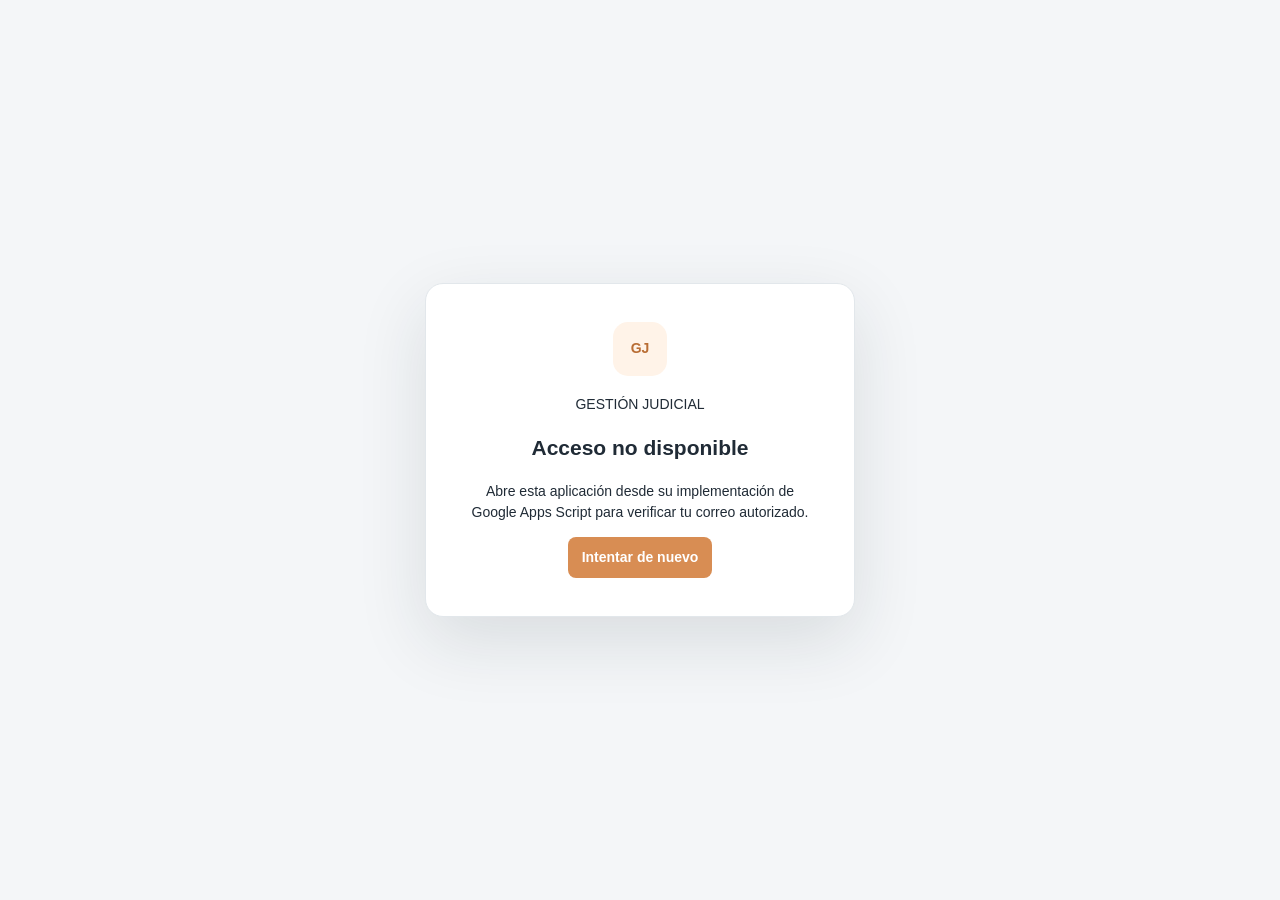
==== commit da46b363: "Avance audiciones" ====
--- a/apps-script/Index.html
+++ b/apps-script/Index.html
@@ -46,7 +46,7 @@
       display: grid;
       place-items: center;
       padding: 24px;
-      background: radial-gradient(circle at top right, #e8edf1, transparent 42%), var(--bg)
+      background: var(--bg)
     }
 
     .auth-card {
@@ -68,26 +68,7 @@
       border-radius: 15px;
       background: var(--soft);
       color: var(--accent2);
-      font-size: 18px;
       font-weight: 800
-    }
-
-    .auth-eyebrow {
-      margin: 0 0 8px;
-      color: var(--muted);
-      font-size: 11px;
-      font-weight: 700;
-      letter-spacing: .12em
-    }
-
-    .auth-card h1 {
-      margin: 0 0 8px;
-      font-size: 24px
-    }
-
-    .auth-card p:not(.auth-eyebrow) {
-      margin: 0;
-      color: var(--muted)
     }
 
     .auth-form {
@@ -117,14 +98,14 @@
 
     .user-identity {
       display: grid;
-      padding-right: 10px;
-      color: var(--text);
-      text-align: right
-    }
-
-    .user-identity span {
+      gap: 2px;
       color: var(--muted);
       font-size: 11px
+    }
+
+    .user-identity strong {
+      color: var(--text);
+      font-size: 12px
     }
 
     button,
@@ -251,7 +232,7 @@
 
     .stats {
       display: grid;
-      grid-template-columns: repeat(4, minmax(0, 1fr));
+      grid-template-columns: repeat(5, minmax(0, 1fr));
       gap: 12px;
       margin-bottom: 20px
     }
@@ -496,6 +477,10 @@
       display: flex;
       gap: 8px;
       flex-wrap: wrap
+    }
+
+    .filters select {
+      min-width: 145px
     }
 
     .toolbar input {
@@ -711,6 +696,13 @@
       margin-bottom: 14px
     }
 
+    .deadline-alert {
+      margin-top: 5px;
+      color: #9a3e25;
+      font-size: 11px;
+      font-weight: 650
+    }
+
     .actions-list {
       display: grid;
       gap: 10px
@@ -772,10 +764,6 @@
     }
 
     @media(max-width:560px) {
-      .auth-card {
-        padding: 30px 22px
-      }
-
       .main {
         padding: 16px
       }
@@ -954,7 +942,7 @@
 
     .action-form {
       display: grid;
-      grid-template-columns: 150px minmax(170px, 1fr) 170px auto;
+      grid-template-columns: 150px 180px minmax(170px, 1fr) minmax(170px, 1fr);
       gap: 8px;
       align-items: end
     }
@@ -974,8 +962,7 @@
 </style>
 </head>
 
-<body class="auth-pending">
-  <main id="authGate" class="auth-screen" aria-live="polite">
+<body class="auth-pending"><main id="authGate" class="auth-screen" aria-live="polite">
     <section class="auth-card">
       <div class="auth-mark" aria-hidden="true">GJ</div>
       <p class="auth-eyebrow">GESTIÓN JUDICIAL</p>
@@ -1003,7 +990,9 @@
         <button class="active" data-view="dashboard">Resumen</button>
         <button data-view="processes">Procesos</button>
         <button data-view="actions">Actuaciones</button>
-        <button data-view="form">Registrar proceso</button>
+        <button data-view="hearings">Audiencias</button>
+        <button data-view="form" data-admin-only>Registrar proceso</button>
+        <button data-view="catalogs" data-admin-only>Catálogos</button>
         <button data-view="backup">Descargar datos</button>
       </nav>
     </aside>
@@ -1014,22 +1003,32 @@
           <h1 id="pageTitle">Resumen general</h1>
           <div class="muted" id="pageSubtitle">Estado de la información registrada</div>
         </div>
-        <div class="actions">
-          <div id="userIdentity" class="user-identity hidden"><strong id="userName"></strong><span id="userRole"></span></div>
-          <button id="logoutButton" class="secondary small hidden" type="button">Cerrar sesión</button>
-          <button class="secondary" onclick="showView('processOverview')">Ver procesos</button><button
-            onclick="newProcess()">+ Nuevo proceso</button>
-        </div>
+        <div class="actions"><div id="userIdentity" class="user-identity hidden"><strong id="userName"></strong><span id="userRole"></span></div><button id="logoutButton" class="secondary small hidden" type="button">Cerrar sesión</button><button class="secondary" onclick="showView('processOverview')">Ver procesos</button><button
+            data-admin-only onclick="newProcess()">+ Nuevo proceso</button></div>
       </header>
       <section id="dashboard" class="view">
         <div class="print-report-title">
           <h1>Reporte general de procesos judiciales</h1>
           <p id="reportDate"></p>
         </div>
+        <div class="panel dashboard-filter-panel">
+          <div class="panel-head"><h2>Filtros del tablero y consultas</h2></div>
+          <div class="toolbar filters">
+            <input id="dashboardSearch" placeholder="Radicado, número, ID o expediente ORFEO..." oninput="syncFilter('query', this.value)">
+            <select id="dashboardFilterState" onchange="syncFilter('state', this.value)"><option value="">Todos los estados</option><option>Activo</option><option>Terminado</option></select>
+            <select id="dashboardFilterInstance" onchange="syncFilter('instance', this.value)"><option value="">Todas las instancias</option></select>
+            <select id="dashboardFilterType" onchange="syncFilter('type', this.value)"><option value="">Todos los tipos</option></select>
+            <select id="dashboardFilterCause" onchange="syncFilter('cause', this.value)"><option value="">Todas las causas</option></select>
+            <select id="dashboardFilterLawyer" onchange="syncFilter('lawyer', this.value)"><option value="">Todos los abogados</option></select>
+            <select id="dashboardFilterYear" onchange="syncFilter('year', this.value)"><option value="">Todos los años</option></select>
+            <select id="dashboardFilterQuality" onchange="syncFilter('quality', this.value)"><option value="">Activa y pasiva</option><option>Activa</option><option>Pasiva</option></select>
+          </div>
+        </div>
         <div class="stats">
           <div class="stat"><small>Total de procesos</small><strong id="statTotal">0</strong></div>
           <div class="stat"><small>Activos</small><strong id="statActive">0</strong></div>
           <div class="stat"><small>Terminados</small><strong id="statClosed">0</strong></div>
+          <div class="stat"><small>Actuaciones</small><strong id="statActions">0</strong></div>
           <div class="stat"><small>Con datos por revisar</small><strong id="statIssues">0</strong></div>
         </div>
         <div class="dashboard-charts">
@@ -1060,6 +1059,10 @@
             </div>
             <div id="typeChart"></div>
           </section>
+          <section class="panel chart-panel" aria-labelledby="yearChartTitle"><div class="panel-head"><h2 id="yearChartTitle">Procesos por año</h2></div><div id="yearChart"></div></section>
+          <section class="panel chart-panel" aria-labelledby="qualityChartTitle"><div class="panel-head"><h2 id="qualityChartTitle">Activa y pasiva</h2></div><div id="qualityChart"></div></section>
+          <section class="panel chart-panel" aria-labelledby="lawyerChartTitle"><div class="panel-head"><h2 id="lawyerChartTitle">Procesos por abogado</h2></div><div id="lawyerChart"></div></section>
+          <section class="panel chart-panel" aria-labelledby="causeChartTitle"><div class="panel-head"><h2 id="causeChartTitle">Procesos por causa</h2></div><div id="causeChart"></div></section>
         </div>
         <div class="panel">
           <div class="panel-head">
@@ -1074,13 +1077,17 @@
         <div class="panel">
           <div class="panel-head">
             <h2>Listado de procesos</h2>
-            <div class="toolbar"><input id="search" placeholder="Buscar radicado, demandante, abogado..."
-                oninput="renderProcesses()"><select id="filterState" onchange="renderProcesses()">
+            <div class="toolbar filters"><input id="search" placeholder="Buscar radicado, número, ID o expediente ORFEO..."
+                oninput="syncFilter('query', this.value)"><select id="filterState" onchange="syncFilter('state', this.value)">
                 <option value="">Todos los estados</option>
                 <option>Activo</option>
                 <option>Terminado</option>
-                <option>Desvinculado</option>
-              </select></div>
+              </select><select id="filterInstance" onchange="syncFilter('instance', this.value)"><option value="">Todas las instancias</option></select>
+              <select id="filterType" onchange="syncFilter('type', this.value)"><option value="">Todos los tipos</option></select>
+              <select id="filterCause" onchange="syncFilter('cause', this.value)"><option value="">Todas las causas</option></select>
+              <select id="filterLawyer" onchange="syncFilter('lawyer', this.value)"><option value="">Todos los abogados</option></select>
+              <select id="filterYear" onchange="syncFilter('year', this.value)"><option value="">Todos los años</option></select>
+              <select id="filterQuality" onchange="syncFilter('quality', this.value)"><option value="">Activa y pasiva</option><option>Activa</option><option>Pasiva</option></select></div>
           </div>
           <div id="processTable"></div>
         </div>
@@ -1107,28 +1114,44 @@
           <div id="allActionsTable"></div>
         </div>
       </section>
+      <section id="hearings" class="view hidden">
+        <div class="panel"><div class="panel-head"><h2>Audiencias por sesión</h2></div><div id="allHearingsTable"></div></div>
+      </section>
+      <section id="catalogs" class="view hidden">
+        <div class="panel">
+          <div class="panel-head"><div><h2>Catálogos autorizados</h2><div class="muted">Solo los administradores pueden actualizar estas listas.</div></div></div>
+          <form id="catalogForm" onsubmit="saveCatalog(event)">
+            <div class="field-grid">
+              <div class="field"><label for="catalogCategory">Catálogo</label><select id="catalogCategory"><option value="lawyer">Abogados</option><option value="lawyerLinkType">Tipo de vinculación</option><option value="type">Tipo de proceso</option><option value="cause">Causa</option><option value="hearingType">Tipo de audiencia</option><option value="terminationForm">Forma de terminación</option></select></div>
+              <div class="field full"><label for="catalogValues">Valores (uno por línea)</label><textarea id="catalogValues" required></textarea></div>
+            </div>
+            <div class="form-actions"><span></span><button type="submit">Guardar catálogo</button></div>
+          </form>
+          <div id="catalogSummary" class="action-list"></div>
+        </div>
+      </section>
       <section id="form" class="view hidden">
         <div class="panel">
           <div class="panel-head">
             <div>
               <h2 id="formTitle">Registrar proceso</h2>
-              <div class="muted">Complete la información por etapas. Los campos marcados con * son obligatorios.</div>
+              <div class="muted">Complete la información por etapas. La lista definitiva de campos obligatorios está pendiente de validación jurídica.</div>
             </div><span class="pill" id="editBadge">Nuevo</span>
           </div>
           <div class="steps" id="steps">
             <div class="step active">1. Identificación</div>
             <div class="step">2. Partes y representación</div>
             <div class="step">3. Clasificación judicial</div>
-            <div class="step">4. Pretensiones y actuaciones</div>
+            <div class="step">4. Etapas y seguimiento</div>
             <div class="step">5. Revisión</div>
           </div>
           <form id="processForm" onsubmit="return false">
             <div class="form-step" data-step="0">
               <div class="field-grid">
-                <div class="field"><label>No. corto *</label><input name="shortNo" placeholder="AAAA-NNNNN" required>
+                <div class="field"><label>No. corto</label><input name="shortNo" placeholder="AAAA-NNNNN">
                 </div>
-                <div class="field"><label>Radicado (23 dígitos) *</label><input name="radicado" inputmode="numeric"
-                    maxlength="23" placeholder="Solo números" required></div>
+                <div class="field"><label>Radicado judicial (23 dígitos)</label><input name="radicado" inputmode="numeric"
+                    maxlength="23" pattern="[0-9]{23}" placeholder="Solo números"></div>
                 <div class="field"><label>Radicado actual</label><input name="currentRadicado"></div>
                 <div class="field"><label>ID SIPROJ</label><input name="siproJ"></div>
                 <div class="field"><label>Expediente ORFEO</label><input name="orfeo"></div>
@@ -1137,13 +1160,13 @@
             </div>
             <div class="form-step hidden" data-step="1">
               <div class="field-grid">
-                <div class="field"><label>Demandante *</label><input name="claimant" required></div>
-                <div class="field"><label>Demandado *</label><input name="defendant" required></div>
+                <div class="field"><label>Demandante</label><input name="claimant"></div>
+                <div class="field"><label>Demandados / entidades (uno por línea)</label><textarea name="defendant"></textarea></div>
                 <div class="field"><label>Área generadora del daño</label><input name="area"></div>
-                <div class="field"><label>Abogado a cargo</label><input name="lawyer"></div>
-                <div class="field"><label>Calidad</label><input name="quality" placeholder="Ej. Activa o pasiva"></div>
-                <div class="field"><label>Tipo de vinculación del abogado</label><input name="lawyerLinkType"
-                    placeholder="Ej. Planta o contratista"></div>
+                <div class="field"><label>Abogado a cargo</label><select name="lawyer" id="lawyerSelect"><option value="">Seleccione</option></select></div>
+                <div class="field"><label>Activa / pasiva</label><select name="quality"><option value="">Seleccione</option><option>Activa</option><option>Pasiva</option></select></div>
+                <div class="field"><label>Tipo de vinculación del abogado</label><select name="lawyerLinkType" id="lawyerLinkTypeSelect"><option value="">Seleccione</option></select></div>
+                <div class="field"><label>Correo de persona asignada (control de acceso)</label><input name="assignedEmail" type="email"></div>
                 <div class="field"><label>Representa</label><select name="represents">
                     <option value="">Seleccione</option>
                     <option>Demandante</option>
@@ -1164,20 +1187,22 @@
                     <option>Casación</option>
                     <option>Otra</option>
                   </select></div>
-                <div class="field"><label>Tipo de proceso</label><input name="type"
-                    placeholder="Ej. Reparación directa"></div>
+                <div class="field"><label>Tipo de proceso</label><input name="type" list="typeOptions"
+                    placeholder="Ej. Reparación directa"><datalist id="typeOptions"></datalist></div>
                 <div class="field"><label>Despacho judicial inicial</label><input name="court"></div>
                 <div class="field"><label>Despacho de segunda instancia</label><input name="secondCourt"></div>
-                <div class="field"><label>Causa</label><input name="cause"></div>
+                <div class="field"><label>Causa</label><input name="cause" list="causeOptions"><datalist id="causeOptions"></datalist></div>
                 <div class="field"><label>Etapa del proceso</label><input name="stage"
                     placeholder="Etapa procesal actual"></div>
-                <div class="field"><label>Estado del proceso *</label><select name="state" required>
+                <div class="field"><label>Estado del proceso</label><select name="state">
+                    <option value="">Seleccione</option>
                     <option>Activo</option>
                     <option>Terminado</option>
-                    <option>Desvinculado</option>
                   </select></div>
-                <div class="field"><label>Fecha de inicio</label><input name="startDate" type="date"></div>
                 <div class="field"><label>Fecha de terminación</label><input name="endDate" type="date"></div>
+                <div class="field"><label>Forma de terminación</label><input name="terminationForm" list="terminationFormOptions"><datalist id="terminationFormOptions"><option>Sentencia</option><option>Conciliación</option><option>Transacción</option><option>Desvinculación</option><option>Otra</option></datalist></div>
+                <div class="field"><label>Instancia de terminación</label><select name="terminationInstance"><option value="">Seleccione</option><option>Primera</option><option>Segunda</option><option>Única</option><option>Casación</option><option>Otra</option></select></div>
+                <div class="field full"><label>Observaciones de terminación</label><textarea name="terminationNotes"></textarea></div>
               </div>
             </div>
             <div class="form-step hidden" data-step="3">
@@ -1192,13 +1217,25 @@
                   </select></div>
                 <div class="field"><label>Fecha de notificación de la demanda</label><input name="notificationDate"
                     type="date"></div>
+                <div class="field full"><div id="deadlineNotice" class="notice">La fecha máxima debe registrarse manualmente; el cálculo del término requiere validación jurídica.</div></div>
                 <div class="field"><label>Fecha de contestación de medida cautelar</label><input
                     name="measureResponseDate" type="date"></div>
                 <div class="field"><label>Fecha máxima de contestación de demanda</label><input
                     name="maxDemandResponseDate" type="date"></div>
                 <div class="field"><label>Fecha de contestación de demanda</label><input name="demandResponseDate"
                     type="date"></div>
-                <div class="field"><label>Audiencia inicial</label><input name="initialHearingDate" type="date"></div>
+                <div class="field full">
+                  <label>Audiencias (cada sesión se conserva por separado)</label>
+                  <div class="field-grid">
+                    <div class="field"><input id="hearingType" list="hearingTypeOptions" value="Inicial" aria-label="Tipo de audiencia"><datalist id="hearingTypeOptions"><option>Inicial</option><option>Pruebas</option><option>Otra</option></datalist></div>
+                    <div class="field"><input id="hearingDate" type="date" aria-label="Fecha de audiencia"></div>
+                    <div class="field"><input id="hearingObservation" placeholder="Observación o resultado" aria-label="Observación de audiencia"></div>
+                    <div class="field"><button type="button" class="secondary" onclick="addHearing()">Agregar fecha de audiencia</button></div>
+                  </div>
+                  <div id="hearingList" class="action-list"></div>
+                </div>
+                <div class="field"><label>¿Sentencia anticipada?</label><select name="anticipatedJudgment"><option value="">Seleccione</option><option>No</option><option>Sí</option></select></div>
+                <div class="field full"><div id="judicialFlowNotice" class="notice">Las etapas no aplicables pueden ocultarse temporalmente; los datos registrados se conservan.</div></div>
                 <div class="field full"><label>Pruebas</label><textarea name="evidence"
                     placeholder="Información relacionada con las pruebas"></textarea></div>
                 <div class="field"><label>Fecha de alegatos de conclusión</label><input name="closingArgumentsDate"
@@ -1209,8 +1246,12 @@
                     name="firstInstanceDecisionSense" placeholder="Ej. Favorable, desfavorable o mixto"></div>
                 <div class="field"><label>Fecha de presentación del recurso</label><input name="appealDate" type="date">
                 </div>
+                <div class="field"><label>Estado del recurso de apelación</label><select name="appealStatus"><option value="">Seleccione</option><option>No presentado</option><option>Presentado en término</option><option>Presentado fuera de término</option></select></div>
+                <div class="field"><label>Fecha del auto que concede la apelación</label><input name="appealGrantedOrderDate" type="date"></div>
+                <div class="field"><label>Fecha del auto que admite la apelación</label><input name="appealAdmittedOrderDate" type="date"></div>
                 <div class="field"><label>Fecha del fallo de segunda instancia</label><input
                     name="secondInstanceDecisionDate" type="date"></div>
+                <div class="field"><label>Sentido del fallo de segunda instancia</label><input name="secondInstanceDecisionSense"></div>
                 <div class="field full"><label>Fallo de segunda instancia</label><textarea
                     name="secondInstanceDecision"></textarea></div>
                 <div class="field full"><label>Observaciones</label><textarea name="notes"></textarea></div>
@@ -1248,181 +1289,187 @@
         </div>
         <div id="actionList" class="action-list"></div>
         <form id="actionForm" class="action-form" onsubmit="saveAction(event)">
-          <div class="field"><label for="actionDate">Fecha</label><input id="actionDate" type="date" required></div>
-          <div class="field"><label for="actionDescription">Descripción</label><input id="actionDescription" required
-              maxlength="1000" placeholder="Descripción de la actuación"></div>
-          <div class="field"><label for="actionState">Estado del proceso</label><select id="actionState">
-              <option value="Activo">Activo</option>
-              <option value="Terminado">Terminado</option>
-              <option value="Desvinculado">Desvinculado</option>
-            </select></div>
+          <div class="field"><label for="actionDate">Fecha de actuación</label><input id="actionDate" type="date" required></div>
+          <div class="field"><label for="actionType">Tipo</label><select id="actionType"><option>Contestación de demanda</option><option>Contestación de medida cautelar</option><option>Fijación de audiencia</option><option>Traslado para alegatos</option><option>Fallo</option><option>Recurso</option><option>Otra</option></select></div>
+          <div class="field"><label for="actionTitle">Título</label><input id="actionTitle" maxlength="160" placeholder="Resumen corto" required></div>
+          <div class="field"><label for="actionDescription">Descripción</label><textarea id="actionDescription" required maxlength="1000"></textarea></div>
+          <div class="field"><label for="actionState">Estado de la actuación (opcional)</label><select id="actionState"><option value="">Sin estado</option><option>Pendiente</option><option>En trámite</option><option>Completada</option></select></div>
           <button type="submit">Agregar</button>
         </form>
       </section>
     </div>
   </div>
   <script>
-    const KEY = 'demo_procesos_judiciales_v1'; const INITIAL_RECORDS_KEY = `${KEY}_initial_records_v1`; let records = []; let step = 0; let editingId = null; let actionProcessId = null;
-    const fields = ['shortNo', 'radicado', 'currentRadicado', 'siproJ', 'orfeo', 'ids', 'claimant', 'defendant', 'area', 'lawyer', 'quality', 'lawyerLinkType', 'represents', 'instance', 'type', 'court', 'secondCourt', 'cause', 'stage', 'state', 'startDate', 'endDate', 'claim', 'amount', 'cautelar', 'notificationDate', 'measureResponseDate', 'maxDemandResponseDate', 'demandResponseDate', 'initialHearingDate', 'evidence', 'closingArgumentsDate', 'firstInstanceDecisionDate', 'firstInstanceDecisionSense', 'appealDate', 'secondInstanceDecisionDate', 'secondInstanceDecision', 'notes'];
-    const INITIAL_RECORDS = [
-      {
-        id: 'import-2023-00309', shortNo: '2023-00309', radicado: '11001333400420230030900', currentRadicado: '',
-        siproJ: '774937', orfeo: '20235101530010001124E', ids: '', claimant: 'LUIS FERNANDO ABRIL VELASCO',
-        defendant: 'BOGOTÁ D.C. – SECRETARÍA DE MOVILIDAD', area: 'SUBSECRETARÍA DE SERVICIOS A LA CIUDADANIA',
-        lawyer: 'JUAN CAMILO CRIALES ZARATE', quality: 'Pasiva', lawyerLinkType: 'Contratista', represents: 'Representa',
-        instance: 'Primera', type: 'NULIDAD Y RESTABLECIMIENTO DEL DERECHO',
-        court: 'JUZGADO 4 ADMINISTRATIVO DEL CIRCUITO DE BOGOTÁ', secondCourt: '',
-        cause: 'ACTO ADMINISTRATIVO CONTRAVENCIONAL D-12', stage: 'TRASLADO EXCEPCIONES', state: 'Activo',
-        startDate: '', endDate: '', claim: 'PRIMERA: QUE SE DECLARE LA NULIDAD DEL ACTO ADMINISTRATIVO NO. 25525 DEL 22 DE ABRIL DE 2022 “POR MEDIO DEL CUAL SE DECLARA COMO CONTRAVENTOR DE LA INFRACCIÓN D-12 AL SEÑOR LUIS FERNANDO ABRIL VELASCO”, SEGUNDA: QUE SE DECLARE LA NULIDAD DEL ACTO ADMINISTRATIVO NO. 326-02 DEL 17 DE FEBRERO DE 2023 “POR MEDIO DE LA CUAL SE RESUELVE EL RECURSO DE APELACIÓN DENTRO DEL EXPEDIENTE NO. 25525”, EXPEDIDA POR BOGOTÁ DISTRITO CAPITAL- SECRETARÍA DISTRITAL DE MOVILIDAD',
-        amount: '1406400', cautelar: 'No', notificationDate: '2023-11-10', measureResponseDate: '',
-        maxDemandResponseDate: '2024-01-17', demandResponseDate: '2024-01-17', initialHearingDate: '',
-        evidence: '', closingArgumentsDate: '', firstInstanceDecisionDate: '', firstInstanceDecisionSense: '',
-        appealDate: '', secondInstanceDecisionDate: '', secondInstanceDecision: '',
-        notes: 'REVISION 22/06/2026: 2024-06-07 DESCORRE TRASLADO DE EXCEPCIONES',
-        createdAt: '', updatedAt: '',
-        actions: [
-          { date: '2023-11-10', description: 'CORREO ELECTRONICO: NOTIFICACIÓN PERSONAL DE LA DEMANDA', createdAt: '' }
-        ]
-      },
-      {
-        id: 'import-2023-00184', shortNo: '2023-00184', radicado: '11001333400420230018400', currentRadicado: '',
-        siproJ: '774933', orfeo: '20235101530010001123E', ids: '', claimant: 'ÁNGELO MOISÉS LADINO',
-        defendant: 'BOGOTÁ D.C. – SECRETARÍA DE MOVILIDAD', area: 'SUBSECRETARÍA DE SERVICIOS A LA CIUDADANIA',
-        lawyer: 'DIEGO DANIEL VEGA', quality: 'Pasiva', lawyerLinkType: 'Contratista', represents: 'Representa',
-        instance: 'Primera', type: 'NULIDAD Y RESTABLECIMIENTO DEL DERECHO',
-        court: 'JUZGADO 4 ADMINISTRATIVO DEL CIRCUITO DE BOGOTÁ', secondCourt: '',
-        cause: 'ACTO ADMINISTRATIVO CONTRAVENCIONAL D-12', stage: 'TRASLADO EXCEPCIONES', state: 'Activo',
-        startDate: '', endDate: '', claim: 'PRIMERA: QUE SE DECLARE LA NULIDAD DEL ACTO ADMINISTRATIVO NO. 15108 DEL 21 DE FEBRERO DE 2022 “POR MEDIO DEL CUAL SE DECLARA COMO CONTRAVENTOR DE LA INFRACCIÓN D-12 AL SEÑOR ANGELO MOISES LADINO”. SEGUNDA: QUE SE DECLARE LA NULIDAD DEL ACTO ADMINISTRATIVO NO. 3817-02 DEL 11 DE NOVIEMBRE DE 2022 “POR MEDIO DE LA CUAL SE RESUELVE EL RECURSO DE APELACIÓN DENTRO DEL EXPEDIENTE NO. 15108”. TERCERA: QUE A TÍTULO DE RESTABLECIMIENTO DE DERECHO SE ORDENE A DEJAR SIN EFECTOS EL ACTO ADMINISTRATIVO NO. 15108 DEL 21 DE FEBRERO DE 2022 Y ACTO ADMINISTRATIVO NO. 3817-02 DEL 11 DE NOVIEMBRE DE 2022',
-        amount: '1406400', cautelar: 'No', notificationDate: '2023-11-10', measureResponseDate: '',
-        maxDemandResponseDate: '2024-01-17', demandResponseDate: '2024-01-16', initialHearingDate: '',
-        evidence: '', closingArgumentsDate: '', firstInstanceDecisionDate: '', firstInstanceDecisionSense: '',
-        appealDate: '', secondInstanceDecisionDate: '', secondInstanceDecision: '',
-        notes: '10/07/2026 SIN MOVIMIENTO DESDE EL 04/05/2026 AL DESPACHO CON CONTESTACION DE LA DEMANDA',
-        createdAt: '', updatedAt: '',
-        actions: [
-          { date: '2023-11-10', description: 'CORREO ELECTRONICO: NOTIFICACIÓN PERSONAL DE LA DEMANDA', createdAt: '' },
-          { date: '2023-11-22', description: 'INTERNO: PROCESO REASIGNADO A DIEGO VEGA POR INSTRUCCION DEL DR. JUAN MANUEL', createdAt: '' },
-          { date: '2023-12-18', description: 'CORREO ELECTRONICO: SDM RADICA NUEVO PODER', createdAt: '' }
-        ]
-      },
-      {
-        id: 'import-2023-00344', shortNo: '2023-00344', radicado: '11001334306620230034400', currentRadicado: '',
-        siproJ: '775633', orfeo: '20235101530010001126E', ids: '', claimant: 'LUÍS EMILIO MARTÍNEZ DEL VALLE',
-        defendant: 'BOGOTÁ D.C. – SECRETARÍA DE MOVILIDAD', area: 'SUBSECRETARÍA DE SERVICIOS A LA CIUDADANIA',
-        lawyer: 'DIANA MILENA BERNAL CAICEDO', quality: 'Pasiva', lawyerLinkType: 'Planta', represents: 'Representa',
-        instance: 'Primera', type: 'ACCION DE CUMPLIMIENTO',
-        court: 'JUZGADO SESENTA Y SEIS (66) ADMINISTRATIVO ORAL DEL CIRCUITO JUDICIAL DE BOGOTÁ -SECCIÓN TERCERA-',
-        secondCourt: '', cause: 'CADUCIDAD DE LA ACCIÓN', stage: 'Terminado', state: 'Terminado',
-        startDate: '', endDate: '2024-01-31',
-        claim: '1) QUE SE ORDENE A LA SECRETARÍA DE MOVILIDAD (TRÁNSITO) DE BOGOTÁ (AUTORIDAD DEMANDADA) EL CUMPLIMIENTO DE LO ESTABLECIDO EN LAS NORMAS MENCIONADAS COMO INCUMPLIDAS, O SEA, QUE APLIQUE LA CADUCIDAD. 2) QUE SE ORDENE A LA SECRETARÍA DE MOVILIDAD (TRÁNSITO) DE BOGOTÁ QUE RETIRE EL (LOS) COMPARENDOS DE LA BASE DE DATOS DEL SIMIT Y DEMÁS BASES DE DATOS DE INFRACTORES EN CUMPLIMIENTO DE LA PRESCRIPCIÓN. 3) QUE SE ORDENE A LA AUTORIDAD DE CONTROL COMPETENTE, ADELANTAR LA INVESTIGACIÓN DEL CASO PARA EFECTOS DE RESPONSABILIDADES PENALES O DISCIPLINARIAS.',
-        amount: '0', cautelar: 'No', notificationDate: '2023-11-14', measureResponseDate: '',
-        maxDemandResponseDate: '2023-11-17', demandResponseDate: '2023-11-16', initialHearingDate: '',
-        evidence: '', closingArgumentsDate: '', firstInstanceDecisionDate: '2023-11-28',
-        firstInstanceDecisionSense: 'FAVORABLE', appealDate: '', secondInstanceDecisionDate: '',
-        secondInstanceDecision: '', notes: '31/01/2024 CONSULTADA LA INFORMACIÓN REGISTRADA EN RAMA JUDICIAL NO SE EVIDENCIA IMPUGNACIÓN, POR LO TANTO, SE TERMINA EL PROCESO CON FALLO DE PRIMERA INSTANCIA FAVORABLE A LA SDM. RECURSO: SIN RECURSO',
-        createdAt: '', updatedAt: '',
-        actions: [
-          { date: '2023-11-14', description: 'CORREO ELECTRONICO: NOTIFICACIÓN PERSONAL DE LA DEMANDA', createdAt: '' },
-          { date: '2023-11-28', description: 'CORREO ELECTRONICO: FALLO FAVORABLE DE PRIMERA INSTANCIA', createdAt: '' },
-          { date: '2024-01-31', description: 'CORREO ELECTRONICO: CONSULTADA LA INFORMACIÓN REGISTRADA EN RAMA JUDICIAL NO SE EVIDENCIA IMPUGNACIÓN, POR LO TANTO, SE TERMINA EL PROCESO CON FALLO DE PRIMERA INSTANCIA FAVORABLE A LA SDM.', createdAt: '' }
-        ]
-      },
-      {
-        id: 'import-2023-00384', shortNo: '2023-00384', radicado: '11001333501620230038400', currentRadicado: '',
-        siproJ: '777103', orfeo: '20235101530010001127E', ids: '', claimant: 'JAVIER JOSÉ OROZCO RODRÍGUEZ',
-        defendant: 'BOGOTÁ D.C. – SECRETARÍA DE MOVILIDAD', area: 'SUBSECRETARÍA DE SERVICIOS A LA CIUDADANIA',
-        lawyer: 'DIANA MILENA BERNAL CAICEDO', quality: 'Pasiva', lawyerLinkType: 'Contratista', represents: 'Representa',
-        instance: 'Primera', type: 'ACCION DE CUMPLIMIENTO',
-        court: 'JUZGADO DIECISEIS ADMINISTRATIVO DE ORALIDAD DEL CIRCUITO DE BOGOTÁ SECCIÓN SEGUNDA',
-        secondCourt: '', cause: 'CADUCIDAD DE LA ACCIÓN', stage: 'Terminado', state: 'Terminado',
-        startDate: '', endDate: '2024-01-31',
-        claim: '1) QUE SE ORDENE A LA SECRETARÍA DE MOVILIDAD (TRÁNSITO) DE BOGOTÁ (AUTORIDAD DEMANDADA) EL CUMPLIMIENTO DE LO ESTABLECIDO EN LAS NORMAS MENCIONADAS COMO INCUMPLIDAS, O SEA, QUE APLIQUE LA CADUCIDAD. 2) QUE SE ORDENE A LA SECRETARÍA DE MOVILIDAD (TRÁNSITO) DE BOGOTÁ QUE RETIRE EL (LOS) COMPARENDOS DE LA BASE DE DATOS DEL SIMIT Y DEMÁS BASES DE DATOS DE INFRACTORES EN CUMPLIMIENTO DE LA PRESCRIPCIÓN. 3) QUE SE ORDENE A LA AUTORIDAD DE CONTROL COMPETENTE, ADELANTAR LA INVESTIGACIÓN DEL CASO PARA EFECTOS DE RESPONSABILIDADES PENALES O DISCIPLINARIAS.',
-        amount: '0', cautelar: 'No', notificationDate: '2023-11-14', measureResponseDate: '',
-        maxDemandResponseDate: '2023-11-17', demandResponseDate: '2023-11-16', initialHearingDate: '',
-        evidence: '', closingArgumentsDate: '', firstInstanceDecisionDate: '2023-11-27',
-        firstInstanceDecisionSense: 'FAVORABLE', appealDate: '', secondInstanceDecisionDate: '',
-        secondInstanceDecision: '', notes: '31/01/2024 CONSULTADA LA INFORMACIÓN REGISTRADA EN RAMA JUDICIAL NO SE EVIDENCIA IMPUGNACIÓN, POR LO TANTO, SE TERMINA EL PROCESO CON FALLO DE PRIMERA INSTANCIA FAVORABLE A LA SDM. RECURSO: SIN RECURSO',
-        createdAt: '', updatedAt: '',
-        actions: [
-          { date: '2023-11-14', description: 'CORREO ELECTRONICO: NOTIFICACIÓN PERSONAL DE LA DEMANDA', createdAt: '' },
-          { date: '2023-11-27', description: 'CORREO ELECTRONICO: FALLO FAVORABLE DE PRIMERA INSTANCIA', createdAt: '' },
-          { date: '2024-01-31', description: 'CORREO ELECTRONICO: CONSULTADA LA INFORMACIÓN REGISTRADA EN RAMA JUDICIAL NO SE EVIDENCIA IMPUGNACIÓN, POR LO TANTO, SE TERMINA EL PROCESO CON FALLO DE PRIMERA INSTANCIA FAVORABLE A LA SDM.', createdAt: '' }
-        ]
-      },
-      {
-        id: 'import-2023-00305', shortNo: '2023-00305', radicado: '11001333603720230030500',
-        currentRadicado: '11001333603720230030501', siproJ: '774311', orfeo: '20235101530010001128E',
-        ids: '', claimant: 'OLMAN ORLANDO GUAJE CARREÑO Y OTROS',
-        defendant: 'INSTITUTO DE DESARROLLO URBANO –IDU- Y ALCALDÍA MAYOR DE BOGOTÁ',
-        area: 'SUBSECRETARÍA DE GESTIÓN DE LA MOVILIDAD', lawyer: 'LEIDER EFREN SUAREZ ESPITIA',
-        quality: 'Pasiva', lawyerLinkType: 'Contratista', represents: 'Representa', instance: 'Primera',
-        type: 'REPARACION DIRECTA',
-        court: 'JUZGADO TREINTA Y SIETE (37) ADMINISTRATIVO DEL CIRCUITO JUDICIAL DE BOGOTÁ D.C. -SECCIÓN TERCERA-',
-        secondCourt: '', cause: 'ACCIDENTE DE TRÁNSITO MAL ESTADO DE LA VÍA',
-        stage: 'CONTESTACIÓN DEMANDA', state: 'Activo', startDate: '', endDate: '',
-        claim: '1) QUE LA NACION COLOMBIANA – ALCALDÍA MAYOR DE BOGOTÁ, D.C. – IDU, SON RESPONSABLES ADMINISTRATIVAMENTE POR LA CULPA CIVIL EXTRACONTRACTUAL, COMO CONSECUENCIA DE LA FALTA EN LA PRESTACIÓN DEL SERVICIO, POR LAS LESIONES CAUSADAS AL SEÑOR OLMAN ORLANDO GUAJE CARREÑO, CC 79667867, EN HECHOS OCURRIDOS EN LA CARRERA 72 CON CALLE 6, BOGOTÁ D.C. EN SENTIDO DE NORTE A SUR, EL 20 DE OCTUBRE DE 2022 A LAS 11:45 A.M. 2) POR LO ANTERIOR QUE SE PAGUE AL DEMANDANTE EL VALOR DE LOS PERJUICIOS MATERIALES Y MORALES DE TODO ORDEN.',
-        amount: '510242562', cautelar: 'No', notificationDate: '2023-11-01', measureResponseDate: '',
-        maxDemandResponseDate: '2023-12-18', demandResponseDate: '2023-12-18',
-        initialHearingDate: '2023-11-14', evidence: '03/06/2024', closingArgumentsDate: '2024-11-21',
-        firstInstanceDecisionDate: '', firstInstanceDecisionSense: '', appealDate: '',
-        secondInstanceDecisionDate: '', secondInstanceDecision: '',
-        notes: 'REVISION 10/03/2026: 2026-02-23 SE AUTORIZA ACCESO KAROLINE MEZA- POSTERIOR A AUTO QUE REGRESA DE LA SEGUNDA INSTANCIA',
-        createdAt: '', updatedAt: '',
-        actions: [
-          { date: '2023-12-11', description: 'APODERADO IDU ALLEGA CONTESTACIÓN DE LA DEMANDA', createdAt: '' },
-          { date: '2023-11-08', description: 'CORREO ELECTRONICO: NOTIFICACIÓN PERSONAL DE LA DEMANDA', createdAt: '' },
-          { date: '2023-11-20', description: 'CORREO ELECTRONICO: APODERADO SECRETARÍA DISTRITAL DE GOBIERNO- ALCALDIA LOCAL DE KENNEDY ALLEGA CONTESTACION DE LA DEMANDA', createdAt: '' },
-          { date: '2023-12-11', description: 'CORREO ELECTRONICO: APODERADO IDU ALLEGA CONTESTACIÓN DE LA DEMANDA', createdAt: '' },
-          { date: '2024-05-02', description: 'CORREO ELECTRONICO: AUTO SE TIENE POR CONTESTADA LA DEMANDA, EN TIEMPO POR LA SUM Y SE RECONOCE PERSONERÍA AL ABOGADO LEIDER EFREN SUAREZ ESPITIA', createdAt: '' }
-        ]
-      }
-    ];
-    const labels = { shortNo: 'No. corto', radicado: 'Radicado', currentRadicado: 'Radicado actual', siproJ: 'ID SIPROJ', orfeo: 'Expediente ORFEO', ids: 'Cédulas / identificadores', claimant: 'Demandante', defendant: 'Demandado', area: 'Área generadora del daño', lawyer: 'Abogado a cargo', quality: 'Calidad', lawyerLinkType: 'Tipo de vinculación del abogado', represents: 'Representa', instance: 'Instancia del proceso', type: 'Tipo de proceso', court: 'Despacho judicial inicial', secondCourt: 'Despacho de segunda instancia', cause: 'Causa', stage: 'Etapa del proceso', state: 'Estado del proceso', startDate: 'Fecha de inicio', endDate: 'Fecha de terminación', claim: 'Pretensión / asunto', amount: 'Valor de las pretensiones', cautelar: 'Presenta medida cautelar', notificationDate: 'Fecha de notificación de la demanda', measureResponseDate: 'Fecha de contestación de medida cautelar', maxDemandResponseDate: 'Fecha máxima de contestación de demanda', demandResponseDate: 'Fecha de contestación de demanda', initialHearingDate: 'Audiencia inicial', evidence: 'Pruebas', closingArgumentsDate: 'Fecha de alegatos de conclusión', firstInstanceDecisionDate: 'Fecha de fallo de primera instancia', firstInstanceDecisionSense: 'Sentido del fallo de primera instancia', appealDate: 'Fecha de presentación del recurso', secondInstanceDecisionDate: 'Fecha de fallo de segunda instancia', secondInstanceDecision: 'Fallo de segunda instancia', notes: 'Observaciones' };
+    const KEY = 'demo_procesos_judiciales_v1'; const CATALOG_KEY = 'demo_procesos_judiciales_catalogs_v1'; let records = []; let catalogs = {}; let step = 0; let editingId = null; let actionProcessId = null; let hearingEntries = [];
+    const activeFilters = { query: '', state: '', instance: '', type: '', cause: '', lawyer: '', year: '', quality: '' };
+    const fields = ['shortNo', 'radicado', 'currentRadicado', 'siproJ', 'orfeo', 'ids', 'claimant', 'defendant', 'area', 'lawyer', 'assignedEmail', 'quality', 'lawyerLinkType', 'represents', 'instance', 'type', 'court', 'secondCourt', 'cause', 'stage', 'state', 'endDate', 'terminationForm', 'terminationInstance', 'terminationNotes', 'claim', 'amount', 'cautelar', 'notificationDate', 'measureResponseDate', 'maxDemandResponseDate', 'demandResponseDate', 'anticipatedJudgment', 'evidence', 'closingArgumentsDate', 'firstInstanceDecisionDate', 'firstInstanceDecisionSense', 'appealStatus', 'appealDate', 'appealGrantedOrderDate', 'appealAdmittedOrderDate', 'secondInstanceDecisionDate', 'secondInstanceDecisionSense', 'secondInstanceDecision', 'notes'];
+    const labels = { shortNo: 'No. corto', radicado: 'Radicado', currentRadicado: 'Radicado actual', siproJ: 'ID SIPROJ', orfeo: 'Expediente ORFEO', ids: 'Cédulas / identificadores', claimant: 'Demandante', defendant: 'Demandados / entidades', area: 'Área generadora del daño', lawyer: 'Abogado a cargo', assignedEmail: 'Correo asignado', quality: 'Activa / pasiva', lawyerLinkType: 'Tipo de vinculación del abogado', represents: 'Representa', instance: 'Instancia del proceso', type: 'Tipo de proceso', court: 'Despacho judicial inicial', secondCourt: 'Despacho de segunda instancia', cause: 'Causa', stage: 'Etapa del proceso', state: 'Estado del proceso', endDate: 'Fecha de terminación', terminationForm: 'Forma de terminación', terminationInstance: 'Instancia de terminación', terminationNotes: 'Observaciones de terminación', claim: 'Pretensión / asunto', amount: 'Valor de las pretensiones', cautelar: 'Presenta medida cautelar', notificationDate: 'Fecha de notificación / inicio', measureResponseDate: 'Fecha de contestación de medida cautelar', maxDemandResponseDate: 'Fecha máxima de contestación de demanda', demandResponseDate: 'Fecha de contestación de demanda', anticipatedJudgment: 'Sentencia anticipada', evidence: 'Pruebas', closingArgumentsDate: 'Fecha de alegatos de conclusión', firstInstanceDecisionDate: 'Fecha de fallo de primera instancia', firstInstanceDecisionSense: 'Sentido del fallo de primera instancia', appealStatus: 'Estado del recurso de apelación', appealDate: 'Fecha de presentación del recurso', appealGrantedOrderDate: 'Auto que concede la apelación', appealAdmittedOrderDate: 'Auto que admite la apelación', secondInstanceDecisionDate: 'Fecha de fallo de segunda instancia', secondInstanceDecisionSense: 'Sentido del fallo de segunda instancia', secondInstanceDecision: 'Fallo de segunda instancia', notes: 'Observaciones' };
+    function isAppsScript() { return typeof google !== 'undefined' && google.script && google.script.run }
+    function accessToken() { try { return localStorage.getItem('judicial_access_session_v1') || '' } catch (error) { console.error('No se pudo leer la sesión de acceso.', error); return '' } }
     function load() {
-      let saved;
+      if (isAppsScript()) {
+        records = [];
+        renderAll();
+        if (window.currentAuthenticatedUser && accessToken()) loadRemoteApplicationData();
+        return;
+      }
       try {
-        saved = localStorage.getItem(KEY);
+        const saved = localStorage.getItem(KEY);
         records = saved ? JSON.parse(saved) : [];
         if (!Array.isArray(records)) throw new Error('El almacenamiento de procesos tiene un formato inválido.');
+        records = records.map(record => ({
+          ...record,
+          notificationDate: record.notificationDate || record.startDate || '',
+          notificationYear: (record.notificationDate || record.startDate || '').slice(0, 4),
+          hearings: record.hearings || (record.initialHearingDate
+            ? [{ id: newId(), type: 'Inicial', number: 1, date: record.initialHearingDate, observation: '' }]
+            : []),
+          actions: (record.actions || []).map(action => ({
+            ...action, id: action.id || newId(), type: action.type || 'Otra',
+            title: action.title || action.description || 'Actuación registrada',
+            processId: action.processId || record.id
+          })),
+          audit: record.audit || []
+        }));
       } catch (error) {
         records = [];
         console.error('No se pudieron cargar los procesos guardados.', error);
         alert('No se pudieron cargar los procesos guardados en este navegador. No se sobrescribieron los datos. Detalle: ' + error.message);
-        renderAll();
-        return;
-      }
-
+      }
       try {
-        if (localStorage.getItem(INITIAL_RECORDS_KEY) !== '1') {
-          const existingRadicados = new Set(records.map(record => String(record.radicado || '').replace(/\D/g, '')));
-          const missingRecords = INITIAL_RECORDS.filter(record => !existingRadicados.has(record.radicado));
-          records = [...JSON.parse(JSON.stringify(missingRecords)), ...records];
-          localStorage.setItem(KEY, JSON.stringify(records));
-          localStorage.setItem(INITIAL_RECORDS_KEY, '1');
-        }
+        const savedCatalogs = JSON.parse(localStorage.getItem(CATALOG_KEY) || '{}');
+        catalogs = savedCatalogs && typeof savedCatalogs === 'object' && !Array.isArray(savedCatalogs)
+          ? Object.fromEntries(Object.entries(savedCatalogs).filter(([, values]) => Array.isArray(values)))
+          : {};
       } catch (error) {
-        console.error('No se pudieron guardar los registros iniciales en este navegador.', error);
-        alert('Los cinco registros iniciales no se pudieron guardar en este navegador. Detalle: ' + error.message);
-      }
+        catalogs = {};
+        console.error('No se pudieron cargar los catálogos locales.', error);
+        alert('No se pudieron cargar los catálogos guardados en este navegador. Detalle: ' + error.message);
+      }
+      updateCatalogControls();
       renderAll();
     }
-    function persist() { localStorage.setItem(KEY, JSON.stringify(records)); renderAll() }
-    function showView(id) { document.querySelectorAll('.view').forEach(x => x.classList.add('hidden')); document.getElementById(id).classList.remove('hidden'); document.querySelectorAll('.nav button').forEach(b => b.classList.toggle('active', b.dataset.view === id)); const titles = { dashboard: ['Resumen general', 'Estado de la información registrada'], processes: ['Procesos', 'Consulta y edición de registros'], processOverview: ['Vista completa de procesos', 'Todos los campos de cada registro'], actions: ['Actuaciones', 'Historial de actuaciones registradas'], form: ['Registro de proceso', 'Formulario por etapas'], backup: ['Descargar datos', 'Descarga de información en formato Excel'] }; document.getElementById('pageTitle').textContent = titles[id][0]; document.getElementById('pageSubtitle').textContent = titles[id][1]; if (id === 'processes') renderProcesses(); if (id === 'processOverview') renderFullProcesses(); if (id === 'actions') renderActions(); }
+    function newId() { return crypto.randomUUID ? crypto.randomUUID() : `${Date.now().toString(36)}-${Math.random().toString(36).slice(2)}` }
+    function callAppsScript(method, token, payload, category) { return new Promise((resolve, reject) => { let runner = google.script.run.withSuccessHandler(resolve).withFailureHandler(error => reject(new Error(error.message || String(error)))); if (method === 'load') runner.loadApplicationData(token); else if (method === 'save') runner.saveApplicationData(token, payload); else if (method === 'delete') runner.deleteApplicationProcess(token, payload); else if (method === 'catalogs') runner.loadCatalogs(token); else runner.saveCatalogs(token, category, payload) }) }
+    async function loadRemoteApplicationData() { if (!isAppsScript() || !accessToken()) return; try { const token = accessToken(); [records, catalogs] = await Promise.all([callAppsScript('load', token), callAppsScript('catalogs', token)]); updateCatalogControls(); renderAll() } catch (error) { console.error('No se pudieron cargar los procesos y catálogos desde Google Sheets.', error); alert('No se pudieron cargar los procesos o catálogos desde Google Sheets. ' + error.message) } }
+    window.loadRemoteApplicationData = loadRemoteApplicationData;
+    async function persist() { if (isAppsScript()) { const token = accessToken(); if (!token) throw new Error('La sesión no es válida. Ingresa nuevamente.'); await callAppsScript('save', token, records) } else { localStorage.setItem(KEY, JSON.stringify(records)) } updateCatalogControls(); renderAll() }
+    function showView(id) { document.querySelectorAll('.view').forEach(x => x.classList.add('hidden')); document.getElementById(id).classList.remove('hidden'); document.querySelectorAll('.nav button').forEach(b => b.classList.toggle('active', b.dataset.view === id)); const titles = { dashboard: ['Resumen general', 'Estado de la información registrada'], processes: ['Procesos', 'Consulta y edición de registros'], processOverview: ['Vista completa de procesos', 'Todos los campos de cada registro'], actions: ['Actuaciones', 'Historial de actuaciones registradas'], hearings: ['Audiencias', 'Sesiones conservadas cronológicamente'], catalogs: ['Catálogos', 'Listas autorizadas para estandarizar registros'], form: ['Registro de proceso', 'Formulario por etapas'], backup: ['Descargar datos', 'Descarga de información en formato Excel'] }; document.getElementById('pageTitle').textContent = titles[id][0]; document.getElementById('pageSubtitle').textContent = titles[id][1]; if (id === 'processes') renderProcesses(); if (id === 'processOverview') renderFullProcesses(); if (id === 'actions') renderActions(); if (id === 'hearings') renderHearingsTable(); if (id === 'catalogs') { renderCatalogSummary(); renderCatalogEditor() } }
     document.querySelectorAll('.nav button').forEach(b => b.addEventListener('click', () => showView(b.dataset.view)));
-    function newProcess() { editingId = null; document.getElementById('processForm').reset(); document.getElementById('formTitle').textContent = 'Registrar proceso'; document.getElementById('editBadge').textContent = 'Nuevo'; document.getElementById('confirmData').checked = false; step = 0; setStep(); showView('form') }
-    function editProcess(id) { const r = records.find(x => x.id === id); if (!r) return; editingId = id; const f = document.getElementById('processForm'); f.reset(); fields.forEach(k => { if (f.elements[k]) f.elements[k].value = r[k] ?? '' }); document.getElementById('formTitle').textContent = 'Editar proceso'; document.getElementById('editBadge').textContent = 'Edición'; document.getElementById('confirmData').checked = false; step = 0; setStep(); showView('form') }
-    function setStep() { document.querySelectorAll('.form-step').forEach((el, i) => el.classList.toggle('hidden', i !== step)); document.querySelectorAll('.step').forEach((el, i) => { el.classList.toggle('active', i === step); el.classList.toggle('done', i < step) }); document.getElementById('prevBtn').disabled = step === 0; document.getElementById('nextBtn').classList.toggle('hidden', step === 4); document.getElementById('saveBtn').classList.toggle('hidden', step !== 4); if (step === 4) makeReview() }
+    function newProcess() { editingId = null; hearingEntries = []; document.getElementById('processForm').reset(); document.getElementById('formTitle').textContent = 'Registrar proceso'; document.getElementById('editBadge').textContent = 'Nuevo'; document.getElementById('confirmData').checked = false; renderHearings(); step = 0; setStep(); showView('form') }
+    function editProcess(id) { const r = records.find(x => x.id === id); if (!r) return; editingId = id; hearingEntries = [...(r.hearings || [])]; const f = document.getElementById('processForm'); f.reset(); fields.forEach(k => { if (f.elements[k]) f.elements[k].value = r[k] ?? '' }); if (f.elements.notificationDate && !f.elements.notificationDate.value) f.elements.notificationDate.value = r.startDate || ''; document.getElementById('formTitle').textContent = 'Editar proceso'; document.getElementById('editBadge').textContent = 'Edición'; document.getElementById('confirmData').checked = false; renderHearings(); step = 0; setStep(); showView('form') }
+    function setStep() { document.querySelectorAll('.form-step').forEach((el, i) => el.classList.toggle('hidden', i !== step)); document.querySelectorAll('.step').forEach((el, i) => { el.classList.toggle('active', i === step); el.classList.toggle('done', i < step) }); document.getElementById('prevBtn').disabled = step === 0; document.getElementById('nextBtn').classList.toggle('hidden', step === 4); document.getElementById('saveBtn').classList.toggle('hidden', step !== 4); updateConditionalFields(); if (step === 4) makeReview() }
     function moveStep(delta) { if (delta > 0 && !validateStep()) return; step = Math.max(0, Math.min(4, step + delta)); setStep() }
     function validateStep() {
       const box = document.querySelector(`.form-step[data-step="${step}"]`); for (const el of box.querySelectorAll('[required]')) { if (!el.value.trim()) { el.focus(); alert('Complete el campo obligatorio: ' + (el.closest('.field').querySelector('label')?.textContent || el.name)); return false } }
-      if (step === 0) { let rad = document.querySelector('[name=radicado]').value.trim(); if (!/^\d{23}$/.test(rad)) { alert('El radicado debe contener exactamente 23 dígitos. Se conserva como texto para evitar pérdida de ceros.'); return false } }
+      if (step === 0) { let rad = document.querySelector('[name=radicado]').value.trim(); if (rad && !/^\d{23}$/.test(rad)) { alert('Si registra un radicado, debe contener exactamente 23 dígitos numéricos. Se conserva como texto para evitar pérdida de ceros.'); return false } }
       return true
     }
-    function makeReview() { let f = document.getElementById('processForm'); let data = Object.fromEntries(fields.map(k => [k, f.elements[k]?.value || ''])); document.getElementById('reviewBox').innerHTML = '<b>Resumen de revisión</b><br>' + ['shortNo', 'radicado', 'claimant', 'defendant', 'type', 'stage', 'state', 'lawyer', 'quality', 'endDate', 'firstInstanceDecisionSense', 'secondInstanceDecision'].map(k => `<div>${labels[k]}: ${escapeHtml(data[k] || 'Sin diligenciar')}</div>`).join('') + '<br>Al guardar, el registro quedará disponible en el almacenamiento local de este navegador.' }
-    async function saveProcess() { if (!document.getElementById('confirmData').checked) { alert('Marque la confirmación de revisión antes de guardar.'); return } const f = document.getElementById('processForm'); const data = Object.fromEntries(fields.map(k => [k, f.elements[k]?.value.trim() || ''])); if (!/^\d{23}$/.test(data.radicado)) { alert('Radicado inválido.'); step = 0; setStep(); return } const duplicate = records.find(r => r.radicado === data.radicado && r.id !== editingId); if (duplicate) { alert('Ya existe un registro con ese radicado. Revise el listado antes de continuar.'); return } if (data.state === 'Terminado' && !data.endDate && !confirm('El proceso está Terminado pero no tiene fecha de terminación. ¿Guardar de todas formas?')) return; const now = new Date().toISOString(); if (editingId) { let i = records.findIndex(r => r.id === editingId); records[i] = { ...records[i], ...data, updatedAt: now } } else records.unshift({ id: crypto.randomUUID ? crypto.randomUUID() : String(Date.now()), ...data, createdAt: now, updatedAt: now, actions: [] }); try { await persist(); newProcess(); alert('Registro guardado. El formulario está listo para registrar otro proceso.') } catch (error) { alert(error.message) } }
+    function makeReview() { let f = document.getElementById('processForm'); let data = Object.fromEntries(fields.map(k => [k, f.elements[k]?.value || ''])); const storage = isAppsScript() ? 'Google Sheets' : 'el almacenamiento local de este navegador'; document.getElementById('reviewBox').innerHTML = '<b>Resumen de revisión</b><br>' + ['shortNo', 'radicado', 'claimant', 'defendant', 'notificationDate', 'maxDemandResponseDate', 'type', 'stage', 'state', 'lawyer', 'quality', 'endDate', 'appealStatus'].map(k => `<div>${labels[k]}: ${escapeHtml(data[k] || 'Sin diligenciar')}</div>`).join('') + `<div>Sesiones de audiencia: ${hearingEntries.length}</div><br>Los campos obligatorios definitivos y los términos deben ser validados por el equipo jurídico. El registro se guardará en ${storage}.` }
+    async function saveProcess() {
+      if (!document.getElementById('confirmData').checked) {
+        alert('Marque la confirmación de revisión antes de guardar.');
+        return;
+      }
+      const form = document.getElementById('processForm');
+      const data = Object.fromEntries(fields.map(key => [key, form.elements[key]?.value.trim() || '']));
+      if (data.radicado && !/^\d{23}$/.test(data.radicado)) {
+        alert('Si registra un radicado, debe contener exactamente 23 dígitos numéricos.');
+        step = 0;
+        setStep();
+        return;
+      }
+      const duplicate = data.radicado && records.find(record => record.radicado === data.radicado && record.id !== editingId);
+      if (duplicate) {
+        alert('Ya existe un registro con ese radicado. Revise el listado antes de continuar.');
+        return;
+      }
+      if (data.state === 'Terminado' && !data.endDate && !confirm('El proceso está Terminado pero no tiene fecha de terminación. ¿Guardar de todas formas?')) return;
+
+      const beforeSave = JSON.stringify(records);
+      const now = new Date().toISOString();
+      if (editingId) {
+        const index = records.findIndex(record => record.id === editingId);
+        const previous = records[index];
+        const changedFields = fields.filter(key => String(previous[key] ?? '') !== String(data[key] ?? ''));
+        if (JSON.stringify(previous.hearings || []) !== JSON.stringify(hearingEntries)) changedFields.push('hearings');
+        const audit = [...(previous.audit || [])];
+        if (changedFields.length) audit.push({ changedAt: now, changedBy: currentActor(), changedFields });
+        records[index] = {
+          ...previous, ...data, notificationYear: data.notificationDate.slice(0, 4),
+          hearings: hearingEntries, updatedAt: now, updatedBy: currentActor(),
+          audit
+        };
+      } else {
+        records.unshift({
+          id: crypto.randomUUID ? crypto.randomUUID() : String(Date.now()),
+          ...data, notificationYear: data.notificationDate.slice(0, 4), hearings: hearingEntries,
+          createdAt: now, updatedAt: now, updatedBy: currentActor(), audit: [], actions: []
+        });
+      }
+      try {
+        await persist();
+        newProcess();
+        alert('Registro guardado. El formulario está listo para registrar otro proceso.');
+      } catch (error) {
+        records = JSON.parse(beforeSave);
+        renderAll();
+        alert(error.message);
+      }
+    }
+    function currentActor() { return document.getElementById('userName')?.textContent.trim() || 'Usuario local' }
+    function addHearing() { const date = document.getElementById('hearingDate').value; const type = document.getElementById('hearingType').value.trim(); if (!date || !type) { alert('Selecciona el tipo y la fecha de la sesión de audiencia.'); return } const number = hearingEntries.filter(item => item.type === type).length + 1; hearingEntries.push({ id: crypto.randomUUID ? crypto.randomUUID() : String(Date.now()), type, number, date, observation: document.getElementById('hearingObservation').value.trim() }); document.getElementById('hearingDate').value = ''; document.getElementById('hearingObservation').value = ''; renderHearings() }
+    function renderHearings() { const target = document.getElementById('hearingList'); if (!target) return; const sorted = [...hearingEntries].sort((a, b) => a.date.localeCompare(b.date)); target.innerHTML = sorted.length ? sorted.map(item => `<article class="action-item"><strong>${escapeHtml(item.type)} · Sesión ${item.number} · ${escapeHtml(fmtDate(item.date))}</strong><div>${escapeHtml(item.observation || 'Sin observación')}</div></article>`).join('') : '<div class="empty">Aún no hay sesiones registradas.</div>' }
+    function updateConditionalFields() {
+      const form = document.getElementById('processForm');
+      const anticipated = form.elements.anticipatedJudgment?.value === 'Sí';
+      const appealStatus = form.elements.appealStatus?.value || '';
+      const hearingField = document.getElementById('hearingList')?.closest('.field');
+      const flowNotice = document.getElementById('judicialFlowNotice');
+      if (hearingField) hearingField.classList.toggle('hidden', anticipated);
+      ['evidence', 'closingArgumentsDate'].forEach(name => {
+        const field = form.elements[name]?.closest('.field');
+        if (field) field.classList.toggle('hidden', anticipated);
+      });
+      const appealFiled = appealStatus === 'Presentado en término';
+      ['appealGrantedOrderDate', 'appealAdmittedOrderDate', 'secondInstanceDecisionDate', 'secondInstanceDecisionSense', 'secondInstanceDecision'].forEach(name => {
+        const field = form.elements[name]?.closest('.field');
+        if (field) field.classList.toggle('hidden', appealStatus !== '' && !appealFiled);
+      });
+      if (flowNotice) {
+        flowNotice.textContent = anticipated
+          ? 'Sentencia anticipada seleccionada: se ocultan las audiencias, pruebas y alegatos. Cualquier dato ya registrado se conserva.'
+          : appealStatus === 'No presentado' || appealStatus === 'Presentado fuera de término'
+            ? `Estado del recurso: ${appealStatus}. No se marcará automáticamente el proceso como terminado; confirme el estado y la terminación según el criterio jurídico.`
+            : 'Las etapas no aplicables pueden ocultarse temporalmente; los datos registrados se conservan.';
+      }
+      const deadline = form.elements.maxDemandResponseDate?.value;
+      const responded = form.elements.demandResponseDate?.value;
+      const notice = document.getElementById('deadlineNotice');
+      if (notice && deadline) {
+        const today = new Date().toISOString().slice(0, 10);
+        notice.textContent = responded
+          ? `Fecha máxima registrada: ${fmtDate(deadline)}. Fecha real de contestación: ${fmtDate(responded)}. ${responded > deadline ? 'La contestación fue posterior al vencimiento registrado.' : 'La contestación no fue posterior al vencimiento registrado.'}`
+          : deadline < today
+            ? `Alerta: la fecha máxima registrada (${fmtDate(deadline)}) ya pasó y no se ha ingresado fecha real de contestación.`
+            : deadline === today
+              ? `Alerta: la fecha máxima registrada (${fmtDate(deadline)}) es hoy.`
+              : `Fecha máxima registrada: ${fmtDate(deadline)}. El cálculo del término no está automatizado y requiere validación jurídica.`;
+      }
+    }
+    document.querySelectorAll('#processForm [name="anticipatedJudgment"], #processForm [name="appealStatus"], #processForm [name="maxDemandResponseDate"], #processForm [name="demandResponseDate"]').forEach(input => input.addEventListener('change', updateConditionalFields));
+    function renderHearingsTable() {
+      const entries = applyFilters().flatMap(record => (record.hearings || []).map(hearing => ({ record, hearing })))
+        .sort((a, b) => a.hearing.date.localeCompare(b.hearing.date));
+      document.getElementById('allHearingsTable').innerHTML = entries.length
+        ? `<div class="table-wrap"><table><thead><tr><th>Proceso</th><th>Radicado</th><th>Tipo</th><th>Sesión</th><th>Fecha</th><th>Observación</th><th></th></tr></thead><tbody>${entries.map(({ record, hearing }) => `<tr><td>${escapeHtml(record.shortNo || 'Sin número')}</td><td>${escapeHtml(record.radicado || '—')}</td><td>${escapeHtml(hearing.type)}</td><td>${hearing.number}</td><td>${escapeHtml(fmtDate(hearing.date))}</td><td>${escapeHtml(hearing.observation || '—')}</td><td><button class="secondary small" onclick="editProcess('${record.id}')">Ver proceso</button></td></tr>`).join('')}</tbody></table></div>`
+        : '<div class="empty">No hay sesiones de audiencia registradas.</div>';
+    }
     function escapeHtml(s) { return String(s ?? '').replace(/[&<>"']/g, c => ({ '&': '&amp;', '<': '&lt;', '>': '&gt;', '"': '&quot;', "'": '&#39;' }[c])) }
     function fmtDate(s) { return s ? new Date(s + 'T00:00:00').toLocaleDateString('es-CO') : '—' }
-    function row(r) { return `<tr><td><div class="record-title">${escapeHtml(r.shortNo || 'Sin número')}</div><div class="record-sub">${escapeHtml(r.radicado)}</div></td><td>${escapeHtml(r.claimant || '—')}<div class="record-sub">Demandado: ${escapeHtml(r.defendant || '—')}</div></td><td>${escapeHtml(r.type || '—')}</td><td>${escapeHtml(r.lawyer || 'Sin asignar')}</td><td><span class="pill ${r.state === 'Activo' ? 'active' : r.state === 'Terminado' ? 'closed' : ''}">${escapeHtml(r.state)}</span></td><td><button class="secondary small" onclick="editProcess('${r.id}')">Editar</button> <button class="secondary small" onclick="openActions('${r.id}')">Actuaciones (${(r.actions || []).length})</button> <button class="danger small" onclick="deleteProcess('${r.id}')">Eliminar</button></td></tr>` }
+    function adminOnlyClass() { return isAppsScript() && window.currentAuthenticatedUser?.rol !== 'ADMINISTRADOR' ? 'hidden' : '' }
+    function deadlineStatus(record) { if (!record.maxDemandResponseDate) return ''; if (record.demandResponseDate) return record.demandResponseDate > record.maxDemandResponseDate ? `Contestación ${fmtDate(record.demandResponseDate)} posterior al vencimiento ${fmtDate(record.maxDemandResponseDate)}.` : ''; const today = new Date().toISOString().slice(0, 10); return record.maxDemandResponseDate < today ? 'Vencimiento de contestación superado; verifique la actuación.' : record.maxDemandResponseDate === today ? 'El vencimiento de contestación registrado es hoy.' : `Vencimiento registrado: ${fmtDate(record.maxDemandResponseDate)}.` }
+    function row(r) { const deadline = deadlineStatus(r); return `<tr><td><div class="record-title">${escapeHtml(r.shortNo || 'Sin número')}</div><div class="record-sub">${escapeHtml(r.radicado || 'Sin radicado')}</div>${deadline ? `<div class="deadline-alert">${escapeHtml(deadline)}</div>` : ''}</td><td>${escapeHtml(r.claimant || '—')}<div class="record-sub">Demandados: ${escapeHtml(r.defendant || '—')}</div></td><td>${escapeHtml(r.type || '—')}</td><td>${escapeHtml(r.lawyer || 'Sin asignar')}</td><td><span class="pill ${r.state === 'Activo' ? 'active' : r.state === 'Terminado' ? 'closed' : ''}">${escapeHtml(r.state || 'Sin estado')}</span></td><td><button class="secondary small" onclick="editProcess('${r.id}')">Editar</button> <button class="secondary small" onclick="openActions('${r.id}')">Actuaciones (${(r.actions || []).length})</button> <button class="danger small ${adminOnlyClass()}" onclick="deleteProcess('${r.id}')">Eliminar</button></td></tr>` }
     function table(list) { return list.length ? `<div class="table-wrap"><table><thead><tr><th>Identificación</th><th>Partes</th><th>Tipo</th><th>Responsable</th><th>Estado</th><th>Acciones</th></tr></thead><tbody>${list.map(row).join('')}</tbody></table></div>` : '<div class="empty">No hay procesos registrados.</div>' }
     function fullProcessRow(record) {
       const processCells = fields.map(field => {
@@ -1430,20 +1477,124 @@
         const displayValue = value ? (/Date$/.test(field) ? fmtDate(value) : String(value)) : '—';
         return `<td>${escapeHtml(displayValue)}</td>`;
       });
-      const actionHistory = (record.actions || []).map(action => `${fmtDate(action.date)} · ${action.description}`).join('\n') || '—';
-      return `<tr>${processCells.join('')}<td>${escapeHtml(record.createdAt ? new Date(record.createdAt).toLocaleString('es-CO') : '—')}</td><td>${escapeHtml(record.updatedAt ? new Date(record.updatedAt).toLocaleString('es-CO') : '—')}</td><td>${escapeHtml(actionHistory)}</td><td class="full-table-actions"><button class="secondary small" onclick="editProcess('${record.id}')">Editar</button> <button class="secondary small" onclick="openActions('${record.id}')">Actuaciones (${(record.actions || []).length})</button> <button class="danger small" onclick="deleteProcess('${record.id}')">Eliminar</button></td></tr>`;
+      const actionHistory = (record.actions || []).map(action => `${fmtDate(action.date)} · ${action.title || action.description}`).join('\n') || '—';
+      const hearingHistory = (record.hearings || []).map(item => `${item.type} ${item.number}: ${fmtDate(item.date)}${item.observation ? ` · ${item.observation}` : ''}`).join('\n') || '—';
+      const audit = (record.audit || []).map(item => `${new Date(item.changedAt).toLocaleString('es-CO')} · ${item.changedBy}: ${(item.changedFields || []).join(', ')}`).join('\n') || '—';
+      return `<tr>${processCells.join('')}<td>${escapeHtml(hearingHistory)}</td><td>${escapeHtml(record.createdAt ? new Date(record.createdAt).toLocaleString('es-CO') : '—')}</td><td>${escapeHtml(record.updatedAt ? new Date(record.updatedAt).toLocaleString('es-CO') : '—')}</td><td>${escapeHtml(record.updatedBy || '—')}</td><td>${escapeHtml(audit)}</td><td>${escapeHtml(actionHistory)}</td><td class="full-table-actions"><button class="secondary small" onclick="editProcess('${record.id}')">Editar</button> <button class="secondary small" onclick="openActions('${record.id}')">Actuaciones (${(record.actions || []).length})</button> <button class="danger small ${adminOnlyClass()}" onclick="deleteProcess('${record.id}')">Eliminar</button></td></tr>`;
     }
     function fullProcessTable(list) {
       if (!list.length) return '<div class="empty">No hay procesos registrados.</div>';
-      const headers = [...fields.map(field => labels[field]), 'Creado', 'Actualizado', 'Historial de actuaciones', 'Administrar'];
+      const headers = [...fields.map(field => labels[field]), 'Sesiones de audiencia', 'Creado', 'Actualizado', 'Modificado por', 'Historial de cambios', 'Historial de actuaciones', 'Administrar'];
       return `<div class="table-wrap full-table-wrap" role="region" aria-label="Tabla general de procesos; desplácese horizontalmente para ver todas las columnas" tabindex="0"><table class="full-process-table"><thead><tr>${headers.map(header => `<th scope="col">${escapeHtml(header)}</th>`).join('')}</tr></thead><tbody>${list.map(fullProcessRow).join('')}</tbody></table></div>`;
     }
-    function renderProcesses() { let q = (document.getElementById('search')?.value || '').toLowerCase(); let st = document.getElementById('filterState')?.value || ''; let list = records.filter(r => (!st || r.state === st) && fields.some(k => String(r[k] || '').toLowerCase().includes(q))); document.getElementById('processTable').innerHTML = table(list) }
-    function renderFullProcesses() { document.getElementById('fullProcessTable').innerHTML = `<p class="table-summary">${records.length} procesos registrados.</p>${fullProcessTable(records)}` }
+    function fillFilterOptions(id, values, label) {
+      const ids = [id];
+      if (id.startsWith('filter')) ids.push('dashboard' + id[0].toUpperCase() + id.slice(1));
+      const unique = [...new Set(values.map(value => String(value || '').trim()).filter(Boolean))].sort((a, b) => a.localeCompare(b, 'es'));
+      ids.forEach(selectId => {
+        const select = document.getElementById(selectId);
+        if (!select) return;
+        const selected = select.value;
+        select.innerHTML = `<option value="">${label}</option>` + unique.map(value => `<option value="${escapeHtml(value)}">${escapeHtml(value)}</option>`).join('');
+        if (unique.includes(selected)) select.value = selected;
+      });
+    }
+    function catalogValues(category, fallback = []) {
+      const values = catalogs[category] || [];
+      return [...new Set([...fallback, ...values].map(value => String(value || '').trim()).filter(Boolean))]
+        .sort((a, b) => a.localeCompare(b, 'es'));
+    }
+    function fillDatalist(id, values) {
+      const datalist = document.getElementById(id);
+      if (datalist) datalist.innerHTML = values.map(value => `<option value="${escapeHtml(value)}"></option>`).join('');
+    }
+    function updateCatalogControls() {
+      const lawyerSelect = document.getElementById('lawyerSelect');
+      const previousLawyer = lawyerSelect?.value || '';
+      if (lawyerSelect) {
+        const lawyers = catalogValues('lawyer', records.map(record => record.lawyer));
+        lawyerSelect.innerHTML = '<option value="">Seleccione</option>' + lawyers.map(name => `<option value="${escapeHtml(name)}">${escapeHtml(name)}</option>`).join('');
+        if (previousLawyer && !lawyers.includes(previousLawyer)) lawyerSelect.insertAdjacentHTML('beforeend', `<option value="${escapeHtml(previousLawyer)}">${escapeHtml(previousLawyer)}</option>`);
+        lawyerSelect.value = previousLawyer;
+      }
+      const linkTypeSelect = document.getElementById('lawyerLinkTypeSelect');
+      if (linkTypeSelect) {
+        const previousValue = linkTypeSelect.value;
+        const linkTypes = catalogValues('lawyerLinkType', [...records.map(record => record.lawyerLinkType), 'Planta', 'Contratista', 'Otro', 'No informado']);
+        linkTypeSelect.innerHTML = '<option value="">Seleccione</option>' + linkTypes.map(value => `<option value="${escapeHtml(value)}">${escapeHtml(value)}</option>`).join('');
+        linkTypeSelect.value = previousValue;
+      }
+      fillDatalist('typeOptions', catalogValues('type', records.map(record => record.type)));
+      fillDatalist('causeOptions', catalogValues('cause', records.map(record => record.cause)));
+      fillDatalist('hearingTypeOptions', catalogValues('hearingType', ['Inicial', 'Pruebas', 'Otra']));
+      fillDatalist('terminationFormOptions', catalogValues('terminationForm', ['Sentencia', 'Conciliación', 'Transacción', 'Desvinculación', 'Otra']));
+      renderCatalogSummary();
+    }
+    function renderCatalogSummary() {
+      const target = document.getElementById('catalogSummary');
+      if (!target) return;
+      const labelsByCategory = { lawyer: 'Abogados', lawyerLinkType: 'Tipo de vinculación', type: 'Tipo de proceso', cause: 'Causas', hearingType: 'Tipo de audiencia', terminationForm: 'Forma de terminación' };
+      target.innerHTML = Object.keys(labelsByCategory).map(category => `<article class="action-item"><strong>${labelsByCategory[category]}</strong><div>${(catalogs[category] || []).map(escapeHtml).join(', ') || 'Sin valores configurados'}</div></article>`).join('');
+    }
+    function renderCatalogEditor() {
+      const category = document.getElementById('catalogCategory').value;
+      document.getElementById('catalogValues').value = (catalogs[category] || []).join('\n');
+    }
+    async function saveCatalog(event) {
+      event.preventDefault();
+      const category = document.getElementById('catalogCategory').value;
+      const values = [...new Set(document.getElementById('catalogValues').value.split(/\r?\n/).map(value => value.trim()).filter(Boolean))];
+      try {
+        if (isAppsScript()) {
+          const token = accessToken();
+          if (!token) throw new Error('La sesión no es válida. Ingresa nuevamente.');
+          catalogs = await callAppsScript('saveCatalogs', token, values, category);
+        } else {
+          catalogs[category] = values;
+          localStorage.setItem(CATALOG_KEY, JSON.stringify(catalogs));
+        }
+        updateCatalogControls();
+        renderCatalogEditor();
+        alert('Catálogo guardado.');
+      } catch (error) {
+        alert(error.message);
+      }
+    }
+    document.getElementById('catalogCategory').addEventListener('change', renderCatalogEditor);
+    function syncFilter(key, value) {
+      activeFilters[key] = value;
+      const processId = { query: 'search', state: 'filterState', instance: 'filterInstance', type: 'filterType', cause: 'filterCause', lawyer: 'filterLawyer', year: 'filterYear', quality: 'filterQuality' }[key];
+      const dashboardId = { query: 'dashboardSearch', state: 'dashboardFilterState', instance: 'dashboardFilterInstance', type: 'dashboardFilterType', cause: 'dashboardFilterCause', lawyer: 'dashboardFilterLawyer', year: 'dashboardFilterYear', quality: 'dashboardFilterQuality' }[key];
+      [processId, dashboardId].forEach(id => { const element = document.getElementById(id); if (element && element.value !== value) element.value = value; });
+      renderAll();
+    }
+    function applyFilters(source = records) {
+      const query = activeFilters.query.trim().toLowerCase();
+      return source.filter(record => {
+        const searchable = ['shortNo', 'radicado', 'currentRadicado', 'id', 'orfeo', 'siproJ', 'claimant', 'defendant', 'ids'].some(key => String(record[key] || '').toLowerCase().includes(query));
+        const recordYear = (record.notificationDate || '').slice(0, 4);
+        return searchable && (!activeFilters.state || record.state === activeFilters.state) &&
+          (!activeFilters.instance || record.instance === activeFilters.instance) &&
+          (!activeFilters.type || record.type === activeFilters.type) &&
+          (!activeFilters.cause || record.cause === activeFilters.cause) &&
+          (!activeFilters.lawyer || record.lawyer === activeFilters.lawyer) &&
+          (!activeFilters.year || recordYear === activeFilters.year) &&
+          (!activeFilters.quality || record.quality === activeFilters.quality);
+      });
+    }
+    function renderProcesses() {
+      fillFilterOptions('filterInstance', records.map(record => record.instance), 'Todas las instancias');
+      fillFilterOptions('filterType', records.map(record => record.type), 'Todos los tipos');
+      fillFilterOptions('filterCause', records.map(record => record.cause), 'Todas las causas');
+      fillFilterOptions('filterLawyer', records.map(record => record.lawyer), 'Todos los abogados');
+      fillFilterOptions('filterYear', records.map(record => (record.notificationDate || '').slice(0, 4)), 'Todos los años');
+      document.getElementById('processTable').innerHTML = table(applyFilters());
+    }
+    function renderFullProcesses() { const list = applyFilters(); document.getElementById('fullProcessTable').innerHTML = `<p class="table-summary">${list.length} procesos consultados.</p>${fullProcessTable(list)}` }
     function renderActions() {
       const query = (document.getElementById('actionsSearch')?.value || '').trim().toLowerCase();
-      const entries = records.flatMap(record => (record.actions || []).map(action => ({ record, action })))
-        .filter(({ record, action }) => [record.shortNo, record.radicado, record.claimant, action.date, action.description]
+      const entries = applyFilters().flatMap(record => (record.actions || []).map(action => ({ record, action })))
+        .filter(({ record, action }) => [record.shortNo, record.radicado, record.claimant, action.date, action.type, action.title, action.description, action.status, action.registeredBy]
           .some(value => String(value || '').toLowerCase().includes(query)))
         .sort((a, b) => b.action.date.localeCompare(a.action.date) || String(b.action.createdAt || '').localeCompare(String(a.action.createdAt || '')));
       const groupedEntries = entries.reduce((groups, entry) => {
@@ -1452,7 +1603,7 @@
         groups.get(processNumber).push(entry);
         return groups;
       }, new Map());
-      const actionTable = groupEntries => `<div class="table-wrap"><table><thead><tr><th>Proceso</th><th>Radicado</th><th>Fecha</th><th>Actuación</th><th>Demandante</th><th></th></tr></thead><tbody>${groupEntries.map(({ record, action }) => `<tr><td>${escapeHtml(record.shortNo || 'Sin número')}</td><td>${escapeHtml(record.radicado || '—')}</td><td>${escapeHtml(fmtDate(action.date))}</td><td>${escapeHtml(action.description)}</td><td>${escapeHtml(record.claimant || '—')}</td><td><button class="secondary small" onclick="openActions('${record.id}')">Abrir historial</button></td></tr>`).join('')}</tbody></table></div>`;
+      const actionTable = groupEntries => `<div class="table-wrap"><table><thead><tr><th>Proceso</th><th>Radicado</th><th>Fecha</th><th>Tipo</th><th>Título / detalle</th><th>Estado</th><th>Demandante</th><th></th></tr></thead><tbody>${groupEntries.map(({ record, action }) => `<tr><td>${escapeHtml(record.shortNo || 'Sin número')}</td><td>${escapeHtml(record.radicado || '—')}</td><td>${escapeHtml(fmtDate(action.date))}</td><td>${escapeHtml(action.type || 'Otra')}</td><td><strong>${escapeHtml(action.title || '')}</strong><div>${escapeHtml(action.description)}</div></td><td>${escapeHtml(action.status || '—')}</td><td>${escapeHtml(record.claimant || '—')}</td><td><button class="secondary small" onclick="openActions('${record.id}')">Abrir historial</button></td></tr>`).join('')}</tbody></table></div>`;
       document.getElementById('allActionsTable').innerHTML = groupedEntries.size
         ? [...groupedEntries.entries()]
           .sort(([processA], [processB]) => processA.localeCompare(processB, 'es', { numeric: true }))
@@ -1460,8 +1611,27 @@
           .join('')
         : '<div class="empty">No hay actuaciones registradas.</div>';
     }
-    function renderAll() { document.getElementById('statTotal').textContent = records.length; document.getElementById('statActive').textContent = records.filter(r => r.state === 'Activo').length; document.getElementById('statClosed').textContent = records.filter(r => r.state === 'Terminado').length; document.getElementById('statIssues').textContent = records.filter(issues).length; document.getElementById('recentTable').innerHTML = table(records.slice(0, 5)); renderCharts(); if (!document.getElementById('processes').classList.contains('hidden')) renderProcesses(); if (!document.getElementById('actions').classList.contains('hidden')) renderActions(); }
-    function renderCharts() {
+    function renderAll() {
+      const list = applyFilters();
+      fillFilterOptions('filterInstance', records.map(record => record.instance), 'Todas las instancias');
+      fillFilterOptions('filterType', records.map(record => record.type), 'Todos los tipos');
+      fillFilterOptions('filterCause', records.map(record => record.cause), 'Todas las causas');
+      fillFilterOptions('filterLawyer', records.map(record => record.lawyer), 'Todos los abogados');
+      fillFilterOptions('filterYear', records.map(record => (record.notificationDate || '').slice(0, 4)), 'Todos los años');
+      document.getElementById('statTotal').textContent = list.length;
+      document.getElementById('statActive').textContent = list.filter(record => record.state === 'Activo').length;
+      document.getElementById('statClosed').textContent = list.filter(record => record.state === 'Terminado').length;
+      document.getElementById('statActions').textContent = list.reduce((sum, record) => sum + (record.actions || []).length, 0);
+      document.getElementById('statIssues').textContent = list.filter(issues).length;
+      document.getElementById('recentTable').innerHTML = table(list.slice(0, 5));
+      renderCharts(list);
+      if (!document.getElementById('processes').classList.contains('hidden')) renderProcesses();
+      if (!document.getElementById('actions').classList.contains('hidden')) renderActions();
+      if (!document.getElementById('hearings').classList.contains('hidden')) renderHearingsTable();
+      if (!document.getElementById('processOverview').classList.contains('hidden')) renderFullProcesses();
+    }
+    function renderCharts(chartRecords = applyFilters()) {
+      const records = chartRecords;
       const statusColors = { Activo: '#287a59', Terminado: '#7a8792', Desvinculado: '#315d82', 'Sin estado': '#d88d53' };
       const statusCounts = records.reduce((counts, record) => { const status = record.state || 'Sin estado'; counts.set(status, (counts.get(status) || 0) + 1); return counts }, new Map());
       const statuses = [...statusCounts.entries()].sort((a, b) => (Object.keys(statusColors).indexOf(a[0]) + 1 || 99) - (Object.keys(statusColors).indexOf(b[0]) + 1 || 99));
@@ -1525,29 +1695,84 @@
       document.getElementById('typeChart').innerHTML = visibleTypes.length
         ? `<div class="rank-chart" role="img" aria-label="Procesos agrupados por tipo">${visibleTypes.map(([type, count]) => `<div class="rank-row"><span class="rank-name" title="${escapeHtml(type)}">${escapeHtml(type)}</span><div class="rank-track"><div class="rank-bar" style="width:${count / maxTypeCount * 100}%"></div></div><span class="rank-count">${count}</span></div>`).join('')}</div>`
         : '<div class="chart-empty">Registra procesos para comparar sus tipos.</div>';
+      const ranked = (key, emptyLabel) => {
+        const counts = records.reduce((map, record) => {
+          const value = String(record[key] || '').trim() || 'Sin clasificar';
+          map.set(value, (map.get(value) || 0) + 1);
+          return map;
+        }, new Map());
+        const entries = [...counts.entries()].sort((a, b) => b[1] - a[1] || a[0].localeCompare(b[0], 'es')).slice(0, 8);
+        const max = Math.max(1, ...entries.map(([, count]) => count));
+        return entries.length
+          ? `<div class="rank-chart">${entries.map(([name, count]) => `<div class="rank-row"><span class="rank-name" title="${escapeHtml(name)}">${escapeHtml(name)}</span><div class="rank-track"><div class="rank-bar" style="width:${count / max * 100}%"></div></div><span class="rank-count">${count}</span></div>`).join('')}</div>`
+          : `<div class="chart-empty">${emptyLabel}</div>`;
+      };
+      document.getElementById('yearChart').innerHTML = ranked('notificationYear', 'Registra fechas de notificación para consultar por año.');
+      document.getElementById('qualityChart').innerHTML = ranked('quality', 'No hay datos de clasificación activa o pasiva.');
+      document.getElementById('lawyerChart').innerHTML = ranked('lawyer', 'No hay abogados asignados.');
+      document.getElementById('causeChart').innerHTML = ranked('cause', 'No hay causas clasificadas.');
     }
     function issues(r) { return !r.currentRadicado || !r.lawyer || (r.state === 'Terminado' && !r.endDate) || !r.area }
-    async function deleteProcess(id) { if (!confirm('¿Eliminar este registro y sus actuaciones de este navegador?')) return; records = records.filter(r => r.id !== id); try { await persist() } catch (error) { alert(error.message) } }
-    function openActions(id) { actionProcessId = id; const record = records.find(item => item.id === id); document.getElementById('actionDate').value = new Date().toISOString().slice(0, 10); document.getElementById('actionDescription').value = ''; document.getElementById('actionState').value = record?.state || ''; renderActionDialog(); document.getElementById('actionsDialog').classList.add('open') }
+    async function deleteProcess(id) { if (!confirm('¿Eliminar este proceso y sus audiencias, actuaciones e historial de auditoría? Esta acción no se puede deshacer.')) return; const beforeSave = JSON.stringify(records); try { if (isAppsScript()) { const token = accessToken(); if (!token) throw new Error('La sesión no es válida. Ingresa nuevamente.'); await callAppsScript('delete', token, id) } records = records.filter(record => record.id !== id); if (!isAppsScript()) localStorage.setItem(KEY, JSON.stringify(records)); updateCatalogControls(); renderAll() } catch (error) { records = JSON.parse(beforeSave); renderAll(); alert(error.message) } }
+    function openActions(id) { actionProcessId = id; document.getElementById('actionForm').reset(); document.getElementById('actionDate').value = new Date().toISOString().slice(0, 10); renderActionDialog(); document.getElementById('actionsDialog').classList.add('open') }
     function closeActions() { document.getElementById('actionsDialog').classList.remove('open'); actionProcessId = null }
-    function renderActionDialog() { const record = records.find(r => r.id === actionProcessId); if (!record) return; document.getElementById('actionsTitle').textContent = 'Actuaciones · ' + (record.shortNo || 'Proceso'); document.getElementById('actionsProcess').textContent = `Radicado ${record.radicado || ''} · Estado actual: ${record.state || 'Sin estado'}`; const list = [...(record.actions || [])].sort((a, b) => b.date.localeCompare(a.date)); document.getElementById('actionList').innerHTML = list.length ? list.map(action => `<article class="action-item"><strong>${escapeHtml(fmtDate(action.date))}</strong><div>${escapeHtml(action.description)}</div></article>`).join('') : '<div class="empty">Este proceso aún no tiene actuaciones registradas.</div>' }
-    async function saveAction(event) { event.preventDefault(); const record = records.find(r => r.id === actionProcessId); if (!record) return; record.actions = record.actions || []; record.actions.push({ date: document.getElementById('actionDate').value, description: document.getElementById('actionDescription').value.trim(), createdAt: new Date().toISOString() }); const selectedState = document.getElementById('actionState').value; if (selectedState) record.state = selectedState; record.updatedAt = new Date().toISOString(); try { await persist(); closeActions() } catch (error) { alert(error.message) } }
+    function renderActionDialog() { const record = records.find(r => r.id === actionProcessId); if (!record) return; document.getElementById('actionsTitle').textContent = 'Actuaciones · ' + (record.shortNo || 'Proceso'); document.getElementById('actionsProcess').textContent = `Radicado ${record.radicado || ''} · Estado actual: ${record.state || 'Sin estado'}`; const list = [...(record.actions || [])].sort((a, b) => b.date.localeCompare(a.date)); document.getElementById('actionList').innerHTML = list.length ? list.map(action => `<article class="action-item"><strong>${escapeHtml(fmtDate(action.date))} · ${escapeHtml(action.type || 'Otra')}</strong><div><b>${escapeHtml(action.title || '')}</b></div><div>${escapeHtml(action.description)}</div><div class="record-sub">Estado: ${escapeHtml(action.status || '—')} · Registrado por ${escapeHtml(action.registeredBy || 'Usuario local')}</div></article>`).join('') : '<div class="empty">Este proceso aún no tiene actuaciones registradas.</div>' }
+    async function saveAction(event) {
+      event.preventDefault();
+      const record = records.find(item => item.id === actionProcessId);
+      if (!record) return;
+      const beforeSave = JSON.stringify(records);
+      const now = new Date().toISOString();
+      record.actions = record.actions || [];
+      record.actions.push({
+        id: crypto.randomUUID ? crypto.randomUUID() : String(Date.now()),
+        processId: record.id,
+        date: document.getElementById('actionDate').value,
+        type: document.getElementById('actionType').value,
+        title: document.getElementById('actionTitle').value.trim(),
+        description: document.getElementById('actionDescription').value.trim(),
+        status: document.getElementById('actionState').value,
+        registeredBy: currentActor(),
+        createdAt: now
+      });
+      record.updatedAt = now;
+      record.updatedBy = currentActor();
+      try {
+        await persist();
+        document.getElementById('actionForm').reset();
+        closeActions();
+      } catch (error) {
+        records = JSON.parse(beforeSave);
+        renderAll();
+        renderActionDialog();
+        alert(error.message);
+      }
+    }
     function xmlEscape(value) { return String(value ?? '').replace(/[&<>"']/g, char => ({ '&': '&amp;', '<': '&lt;', '>': '&gt;', '"': '&quot;', "'": '&apos;' }[char])) }
     function excelCell(value, type = 'String') { return `<Cell><Data ss:Type="${type}">${xmlEscape(value)}</Data></Cell>` }
     function excelRow(values, style = '') { return `<Row${style ? ` ss:StyleID="${style}"` : ''}>${values.map(value => value && typeof value === 'object' ? excelCell(value.value, value.type) : excelCell(value)).join('')}</Row>` }
     function exportExcel() {
-      const processHeaders = [...fields.map(field => labels[field]), 'Creado', 'Actualizado', 'Actuaciones'];
-      const processRows = records.map(record => [
+      const exportRecords = applyFilters();
+      const processHeaders = ['ID proceso', ...fields.map(field => labels[field]), 'Creado', 'Actualizado', 'Modificado por', 'Cantidad de audiencias', 'Cantidad de actuaciones'];
+      const processRows = exportRecords.map(record => [
+        record.id,
         ...fields.map(field => record[field] || ''),
         record.createdAt || '',
         record.updatedAt || '',
+        record.updatedBy || '',
+        { value: (record.hearings || []).length, type: 'Number' },
         { value: (record.actions || []).length, type: 'Number' }
       ]);
-      const actionEntries = records.flatMap(record => (record.actions || []).map(action => [
-        record.shortNo || '', record.radicado || '', action.date || '', action.description || '', action.createdAt || ''
+      const actionEntries = exportRecords.flatMap(record => (record.actions || []).map(action => [
+        action.id || '', record.id, record.shortNo || '', record.radicado || '', action.date || '', action.type || '', action.title || '', action.description || '', action.status || '', action.registeredBy || '', action.createdAt || ''
       ]));
-      const actionHeaders = ['No. corto', 'Radicado', 'Fecha', 'Descripción', 'Registrada'];
-      const workbook = `<?xml version="1.0" encoding="UTF-8"?><?mso-application progid="Excel.Sheet"?><Workbook xmlns="urn:schemas-microsoft-com:office:spreadsheet" xmlns:o="urn:schemas-microsoft-com:office:office" xmlns:x="urn:schemas-microsoft-com:office:excel" xmlns:ss="urn:schemas-microsoft-com:office:spreadsheet"><Styles><Style ss:ID="Header"><Font ss:Bold="1" ss:Color="#FFFFFF"/><Interior ss:Color="#344554" ss:Pattern="Solid"/></Style></Styles><Worksheet ss:Name="Procesos"><Table>${excelRow(processHeaders, 'Header')}${processRows.map(row => excelRow(row)).join('')}</Table></Worksheet><Worksheet ss:Name="Actuaciones"><Table>${excelRow(actionHeaders, 'Header')}${actionEntries.map(row => excelRow(row)).join('')}</Table></Worksheet></Workbook>`;
+      const actionHeaders = ['ID actuación', 'ID proceso', 'No. corto', 'Radicado', 'Fecha', 'Tipo', 'Título', 'Descripción', 'Estado', 'Registrado por', 'Fecha de registro'];
+      const hearingEntries = exportRecords.flatMap(record => (record.hearings || []).map(hearing => [hearing.id || '', record.id, record.shortNo || '', record.radicado || '', hearing.type || '', hearing.number || '', hearing.date || '', hearing.observation || '']));
+      const hearingHeaders = ['ID audiencia', 'ID proceso', 'No. corto', 'Radicado', 'Tipo de audiencia', 'Sesión', 'Fecha', 'Observación'];
+      const auditEntries = exportRecords.flatMap(record => (record.audit || []).map(audit => [record.id, record.shortNo || '', audit.changedAt || '', audit.changedBy || '', (audit.changedFields || []).join(', ')]));
+      const auditHeaders = ['ID proceso', 'No. corto', 'Fecha de cambio', 'Modificado por', 'Campos modificados'];
+      const worksheet = (name, headers, data) => `<Worksheet ss:Name="${name}"><Table>${excelRow(headers, 'Header')}${data.map(row => excelRow(row)).join('')}</Table></Worksheet>`;
+      const workbook = `<?xml version="1.0" encoding="UTF-8"?><?mso-application progid="Excel.Sheet"?><Workbook xmlns="urn:schemas-microsoft-com:office:spreadsheet" xmlns:o="urn:schemas-microsoft-com:office:office" xmlns:x="urn:schemas-microsoft-com:office:excel" xmlns:ss="urn:schemas-microsoft-com:office:spreadsheet"><Styles><Style ss:ID="Header"><Font ss:Bold="1" ss:Color="#FFFFFF"/><Interior ss:Color="#344554" ss:Pattern="Solid"/></Style></Styles>${worksheet('Procesos', processHeaders, processRows)}${worksheet('Audiencias', hearingHeaders, hearingEntries)}${worksheet('Actuaciones', actionHeaders, actionEntries)}${worksheet('Auditoria', auditHeaders, auditEntries)}</Workbook>`;
       const blob = new Blob(['\uFEFF', workbook], { type: 'application/vnd.ms-excel;charset=utf-8' });
       const url = URL.createObjectURL(blob);
       const link = document.createElement('a');
@@ -1561,7 +1786,8 @@
       window.print();
     }
     async function clearData() { if (!confirm('Esta acción elimina todos los registros guardados en este navegador. ¿Continuar?')) return; records = []; try { await persist() } catch (error) { alert(error.message) } }
-    const ACCESS_SESSION_KEY = 'judicial_access_session_v1';
+    load();
+const ACCESS_SESSION_KEY = 'judicial_access_session_v1';
     function showAuthFailure(message) {
       document.getElementById('authTitle').textContent = 'Acceso no disponible';
       document.getElementById('authMessage').textContent = message;
@@ -1571,6 +1797,7 @@
       document.getElementById('authRetry').classList.remove('hidden');
     }
     function showLogin(message) {
+      window.currentAuthenticatedUser = null;
       document.getElementById('authTitle').textContent = 'Ingresa tu correo';
       document.getElementById('authMessage').textContent = message || 'Te enviaremos un código para verificar tu dirección y autorizar el acceso.';
       document.getElementById('authRetry').classList.add('hidden');
@@ -1584,8 +1811,10 @@
       document.getElementById('logoutButton').disabled = false;
     }
     function enterApp(user) {
+      window.currentAuthenticatedUser = user;
       document.getElementById('userName').textContent = user.nombre || user.correo;
       document.getElementById('userRole').textContent = user.rol === 'ADMINISTRADOR' ? 'Administrador' : 'Colaborador';
+      document.querySelectorAll('[data-admin-only]').forEach(element => element.classList.toggle('hidden', user.rol !== 'ADMINISTRADOR'));
       document.getElementById('userIdentity').classList.remove('hidden');
       document.getElementById('logoutButton').classList.remove('hidden');
       document.body.classList.remove('auth-pending');
@@ -1729,7 +1958,12 @@
         .verificarSesionAcceso(token);
     }
     startApp();
+
+
+
+
+
 </script>
 </body>
 
-</html>
+</html>
